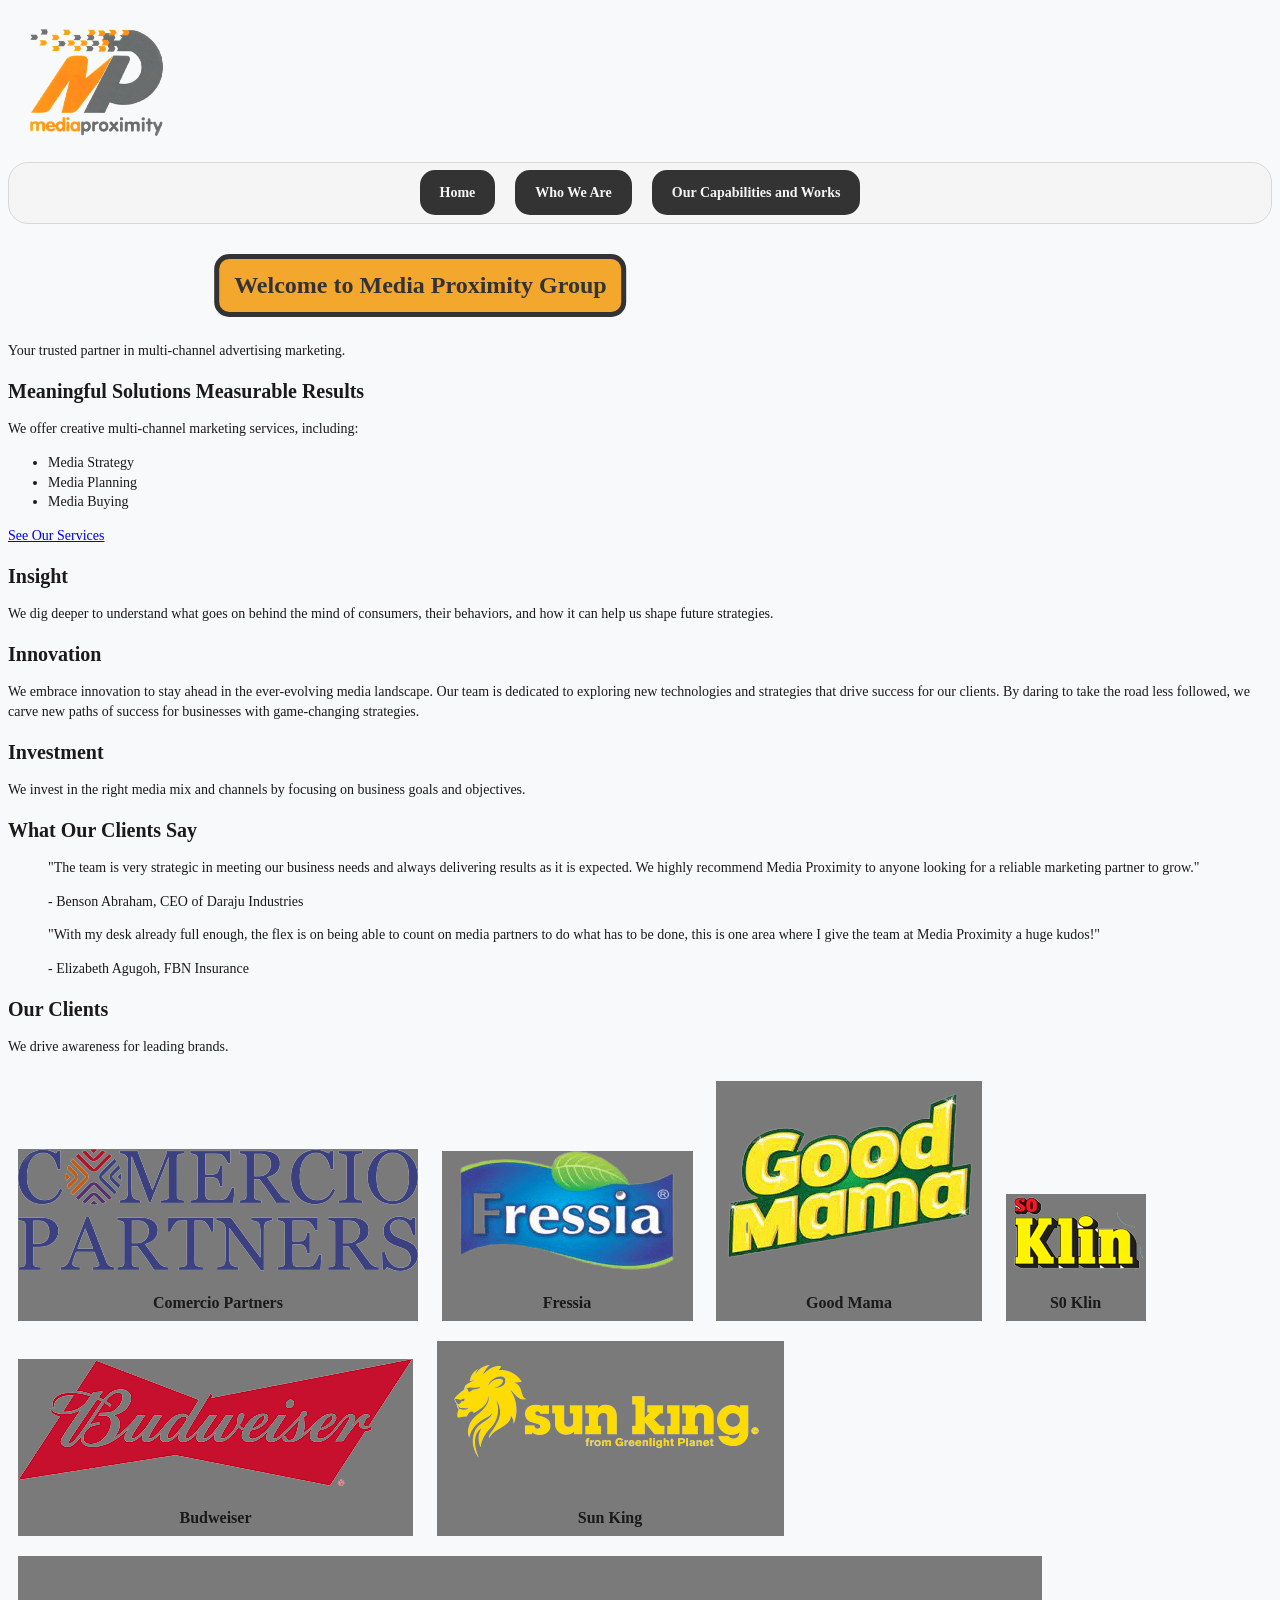
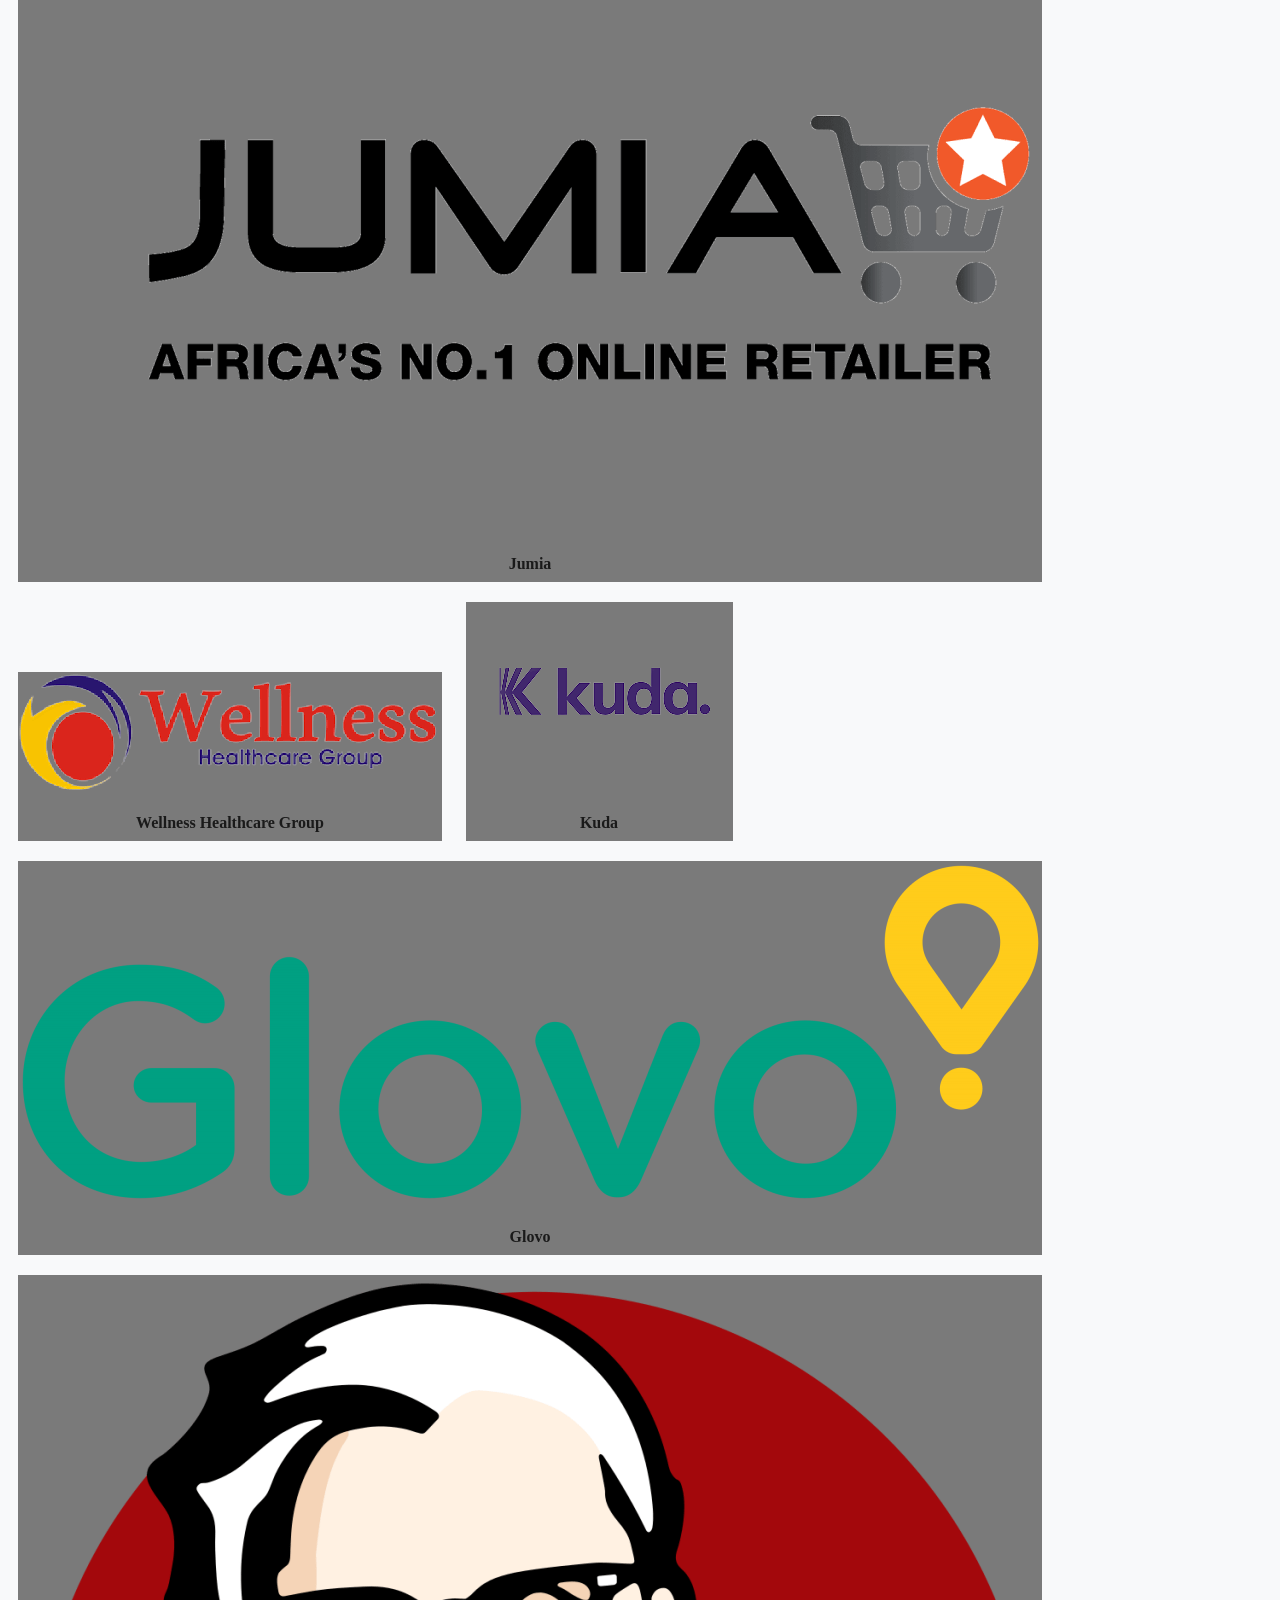
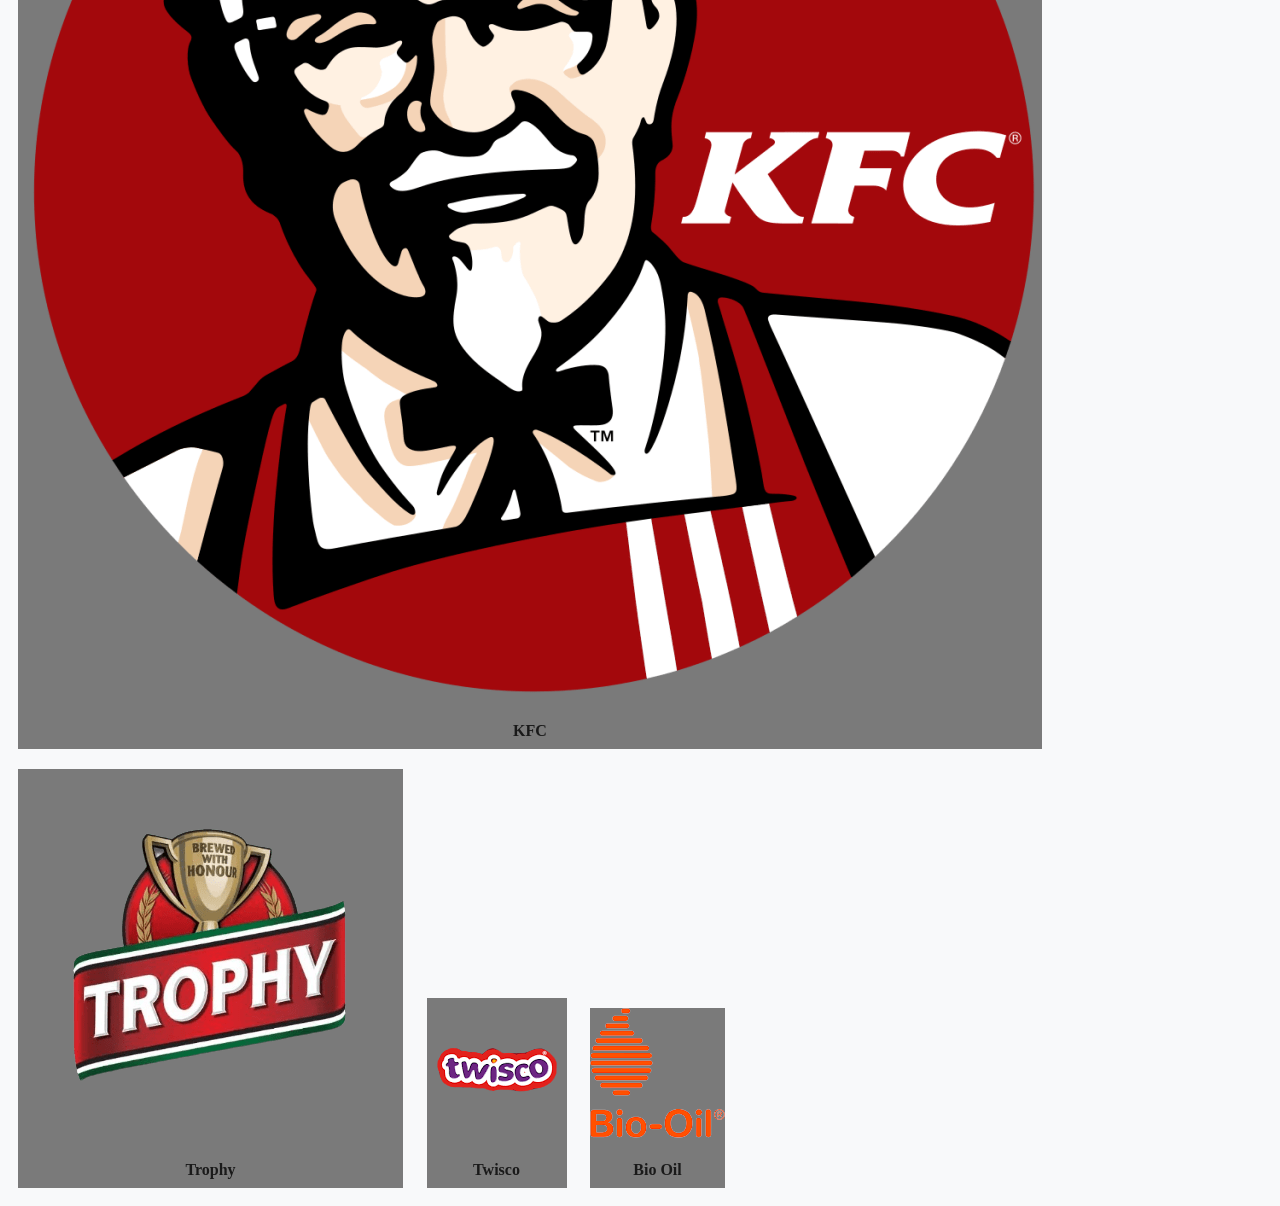
==== index.html @ 7324bc6a "june 8th 2026" ====
<!doctype html>
<html lang="en">
  <head>
    <meta charset="UTF-8" />
    <meta name="viewport" content="width=device-width, initial-scale=1.0" />
    <title>
      Media Proximity Group - Multi Channel Marketing Agency of Choice
    </title>
    <link
      rel="icon"
      type="image/x-icon"
      href="images/Media-Proximity-Logo.png" />
    <link rel="stylesheet" href="stylesheets/style.css" />
  </head>
  <body>
    <header>
      <div id="MP-logo-container">
        <a href="index.html">
          <img
            src="images/Media-Proximity-Logo.png"
            alt="Media Proximity Group Logo"
            width="80px"
            height="70px" />
        </a>
      </div>
      <nav>
        <ul id="nav-links">
          <li class="nav-item">
            <a href="index.html">Home</a>
          </li>
          <li class="nav-item">
            <a href="who-we-are.html">Who We Are</a>
          </li>
          <li class="nav-item">
            <a href="capabilities.html">Our Capabilities and Works</a>
          </li>
        </ul>
      </nav>
      <h1>Welcome to Media Proximity Group</h1>
      <p>Your trusted partner in multi-channel advertising marketing.</p>
    </header>
    <main>
      <section>
        <h2>Meaningful Solutions Measurable Results</h2>
        <p>We offer creative multi-channel marketing services, including:</p>
        <ul>
          <li>Media Strategy</li>
          <li>Media Planning</li>
          <li>Media Buying</li>
        </ul>
        <a href="capabilities.html">See Our Services</a>
      </section>
      <section>
        <h2>Insight</h2>
        <p>
          We dig deeper to understand what goes on behind the mind of consumers,
          their behaviors, and how it can help us shape future strategies.
        </p>
        <h2>Innovation</h2>
        <p>
          We embrace innovation to stay ahead in the ever-evolving media
          landscape. Our team is dedicated to exploring new technologies and
          strategies that drive success for our clients. By daring to take the
          road less followed, we carve new paths of success for businesses with
          game-changing strategies.
        </p>
        <h2>Investment</h2>
        <p>
          We invest in the right media mix and channels by focusing on business
          goals and objectives.
        </p>
      </section>
      <section>
        <div>
          <h2>What Our Clients Say</h2>
          <blockquote>
            <p>
              "The team is very strategic in meeting our business needs and
              always delivering results as it is expected. We highly recommend
              Media Proximity to anyone looking for a reliable marketing partner
              to grow."
            </p>
            <footer>- Benson Abraham, CEO of Daraju Industries</footer>
          </blockquote>
          <blockquote>
            <p>
              "With my desk already full enough, the flex is on being able to
              count on media partners to do what has to be done, this is one
              area where I give the team at Media Proximity a huge kudos!"
            </p>
            <footer>- Elizabeth Agugoh, FBN Insurance</footer>
          </blockquote>
        </div>
      </section>
      <section>
        <h2>Our Clients</h2>
        <p>We drive awareness for leading brands.</p>
        <div class="client-logo">
          <img
            src="images/cp-logo-removebg-preview.png"
            alt="Comercio Partners Logo" />
          <h3>Comercio Partners</h3>
        </div>
        <div class="client-logo">
          <img src="images/fressia-removebg-preview.png" alt="Fressia Logo" />
          <h3>Fressia</h3>
        </div>
        <div class="client-logo">
          <img src="images/good-mama.png" alt="Good Mama Logo" />
          <h3>Good Mama</h3>
        </div>
        <div class="client-logo">
          <img src="images/30klin.png" alt="30 Klin Logo" />
          <h3>S0 Klin</h3>
        </div>
        <div class="client-logo">
          <img src="images/budweiser.png" alt="Budweiser Logo" />
          <h3>Budweiser</h3>
        </div>
        <div class="client-logo">
          <img src="images/sun-king.png" alt="Sun King Logo" />
          <h3>Sun King</h3>
        </div>
        <div class="client-logo">
          <img src="images/jumia.png" alt="Jumia Logo" />
          <h3>Jumia</h3>
        </div>
        <div class="client-logo">
          <img
            src="images/wellness-healthcare-group.png"
            alt="Wellness Healthcare Group Logo" />
          <h3>Wellness Healthcare Group</h3>
        </div>
        <div class="client-logo">
          <img src="images/kuda.png" alt="Kuda Logo" />
          <h3>Kuda</h3>
        </div>
        <div class="client-logo">
          <img src="images/glovo.png" alt="Glovo Logo" />
          <h3>Glovo</h3>
        </div>
        <div class="client-logo">
          <img src="images/KFClogo.png" alt="KFC Logo" />
          <h3>KFC</h3>
        </div>
        <div class="client-logo">
          <img src="images/Trophy-removebg-preview.png" alt="Trophy Logo" />
          <h3>Trophy</h3>
        </div>
        <div class="client-logo">
          <img src="images/Twisco-removebg-preview.png" alt="Twisco Logo" />
          <h3>Twisco</h3>
        </div>
        <div class="client-logo">
          <img src="images/bio_oil-removebg-preview.png" alt="Bio Oil Logo" />
          <h3>Bio Oil</h3>
        </div>
      </section>
    </main>
  </body>
</html>
---- stylesheets/style.css ----
* {
  line-height: 140%;
}

html {
  font-size: 62.5%;
  /* 
    Sets the base font size of the entire webpage.
    62.5% of the default 16px = 10px, which makes rem units easier to calculate.
     Example: 1.6rem = 16px, 2rem = 20px. */
}
#MP-logo-container {
  padding: 10px;
  position: relative;
  width: 150px;
  height: 120px;
  overflow: hidden; /*prevents zoomed images from overflowing the container */
  border-radius: 50px; /* makes the container circular */
}
body {
  font-size: 1.4rem;
  background-color: #f8f9fa;
  color: #1a1a1a;
}

#MP-logo-container img {
  z-index: 999;
  width: 100%;
  height: 100%;
  transition: transform 0.8s ease-in-out;
}

#MP-logo-container img:hover {
  transform: scale(1.1); /* zooms image to 110% */
}
#nav-links {
  transition: color 0.3s ease;
  padding: 20px 20px;

  list-style: none;
  background-color: #f5f5f5;
  display: flex;
  flex-direction: row;
  font-weight: bold;
  border: 1px solid #d9d9d9;
  border-radius: 10px;
  font-family: "Georgia", "Times New Roman", Times, serif;
  border-radius: 20px;
  -webkit-border-radius: 20px;
  -moz-border-radius: 20px;
  flex-direction: row;
  justify-content: center;
  gap: 20px;
  flex-wrap: wrap;
}

.nav-item {
  justify-content: space-between;
  gap: 20px;
}
nav a {
  color: #f5f5f5;
  background-color: #333333;
  transition: background-color 0.3s ease;
  padding: 15px 20px;
  /* Space inside the nav container. */
  width: 95%;
  text-decoration: none;
  border-radius: 15px;
  -webkit-border-radius: 15px;
  -moz-border-radius: 15px;
  align-items: space-between;
}
nav a:hover {
  background-color: #f5a623;
  color: #333333;
  border: 1px solid #333333;
  transition: ease-in-out 0.3s;
  -webkit-transition: background-color 0.3s ease;
  /* For older browsers (Chrome, Safari) */
  -moz-transition: background-color 0.3s ease;
  /* For older versions of Firefox */
  -o-transition: background-color 0.3s ease;
  /* For older versions of Opera */
}

div.client-logo {
  display: inline-block;
  text-align: center;
  margin: 10px;
  background-color: #7a7a7a;
}

div.client-logo img {
  max-width: 100%;
  height: auto;
}
h1 {
  display: flex;
  justify-content: center;
  font-size: 2.4rem;
  margin-bottom: 10px;
  font-weight: bold;
  background-color: #f3a72d;
  color: #333333;
  text-align: center;
  border: 5px solid #333333;
  padding: 10px 15px;
  border-radius: 15px;
  font-family: "Georgia", "Times New Roman", Times, serif;
  display: inline-block;
  transform: translateX(-50%); /* Pulls it back to perfectly center it. */
  -webkit-transform: translateX(
    50%
  ); /* Pulls it back to perfectly center it (for older browsers). */
  -moz-transform: translateX(
    -50%
  ); /* Pulls it back to perfectly center it (for older browsers). */
  -ms-transform: translateX(
    -50%
  ); /* Pulls it back to perfectly center it (for older browsers). */
  -o-transform: translateX(
    -50%
  ); /* Pulls it back to perfectly center it (for older browsers). */
}
h2 {
  font-size: 2rem;
  margin-bottom: 8px;
  font-weight: bold;
}
h3 {
  font-size: 1.6rem;
  margin-bottom: 6px;
  font-weight: bold;
}
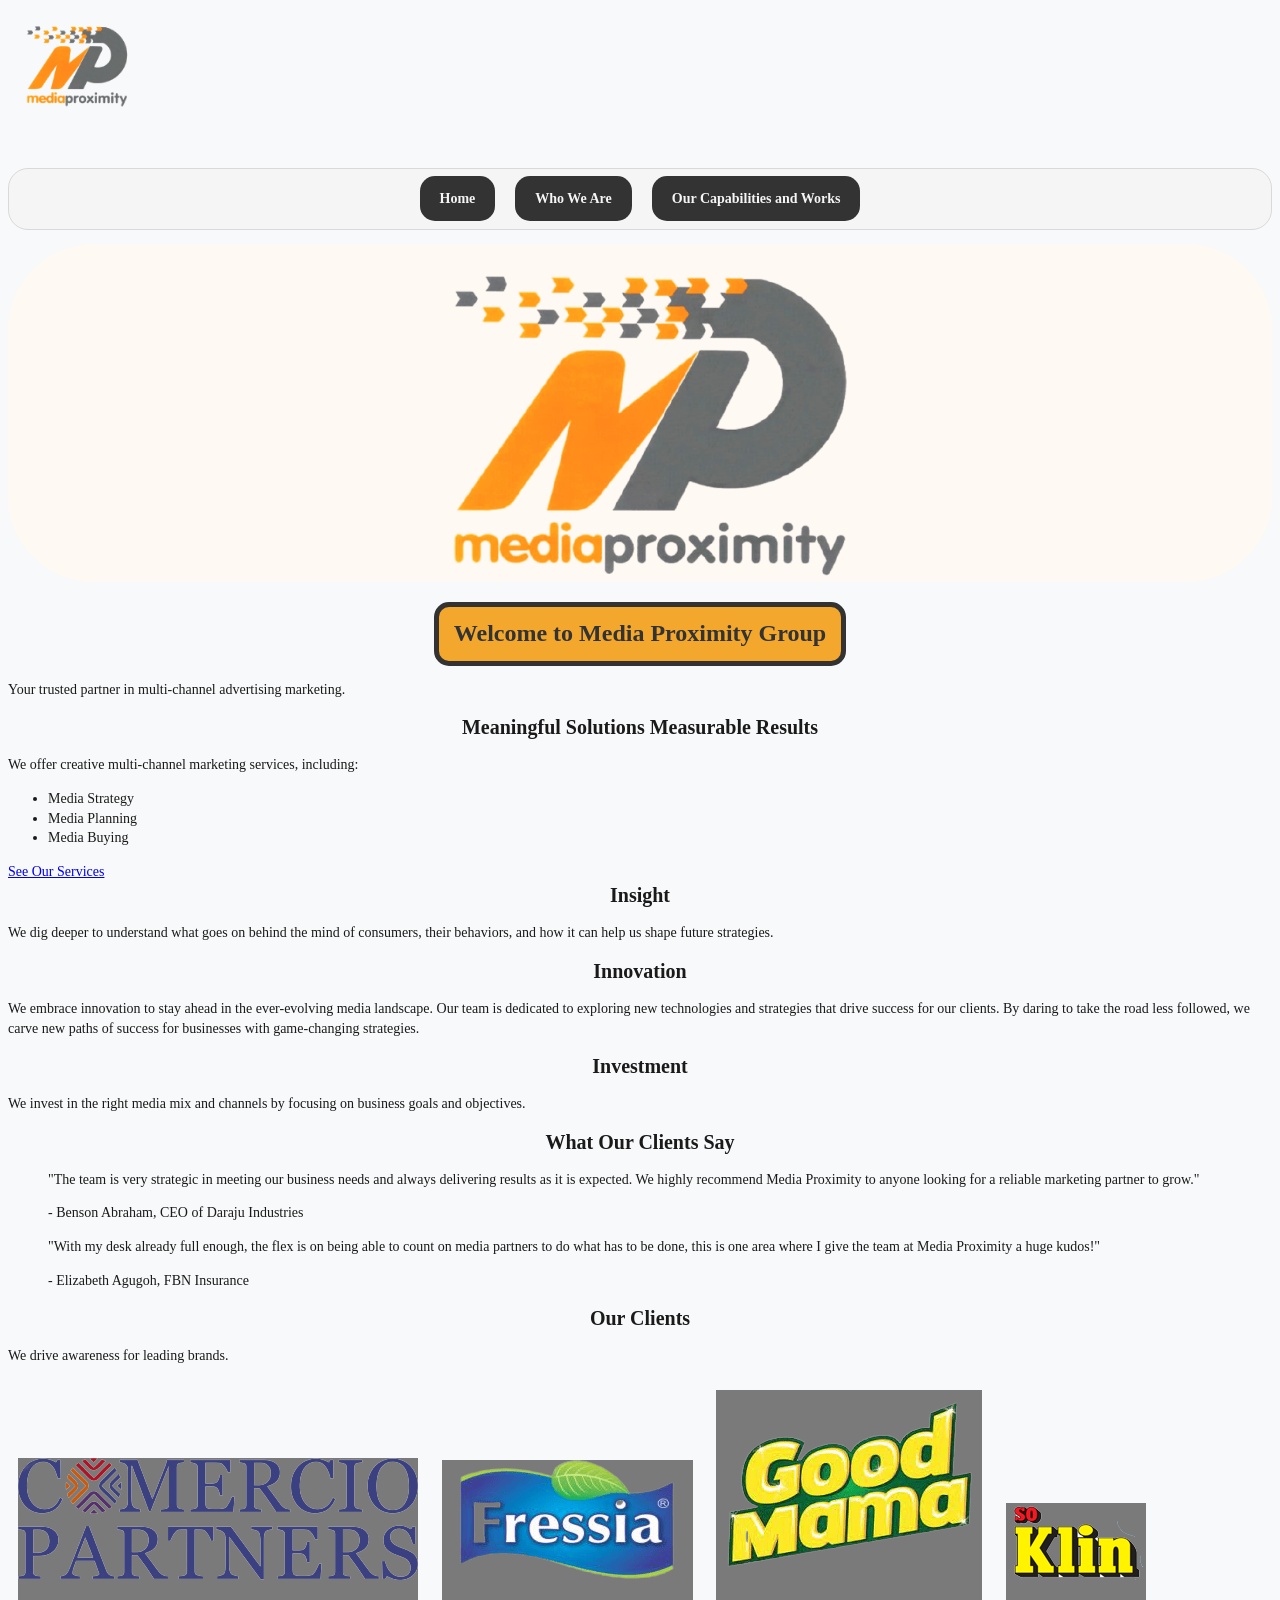
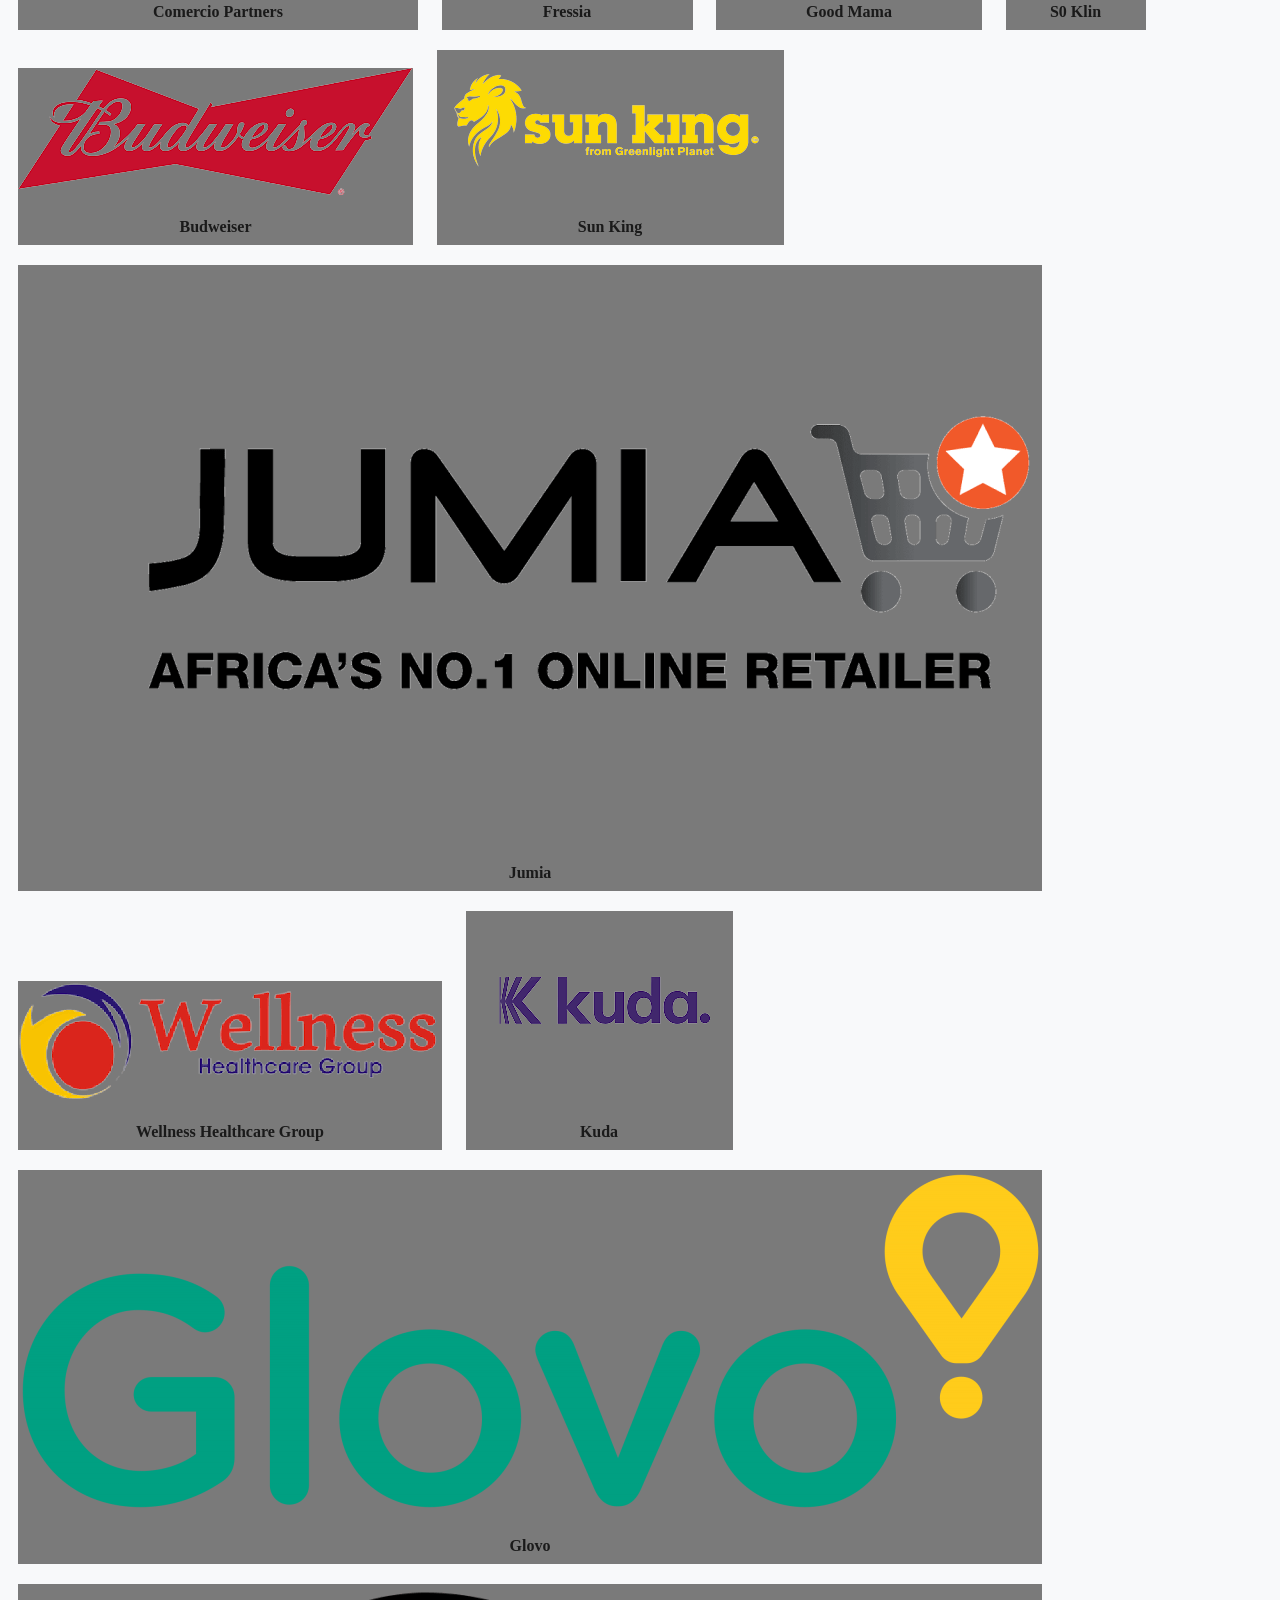
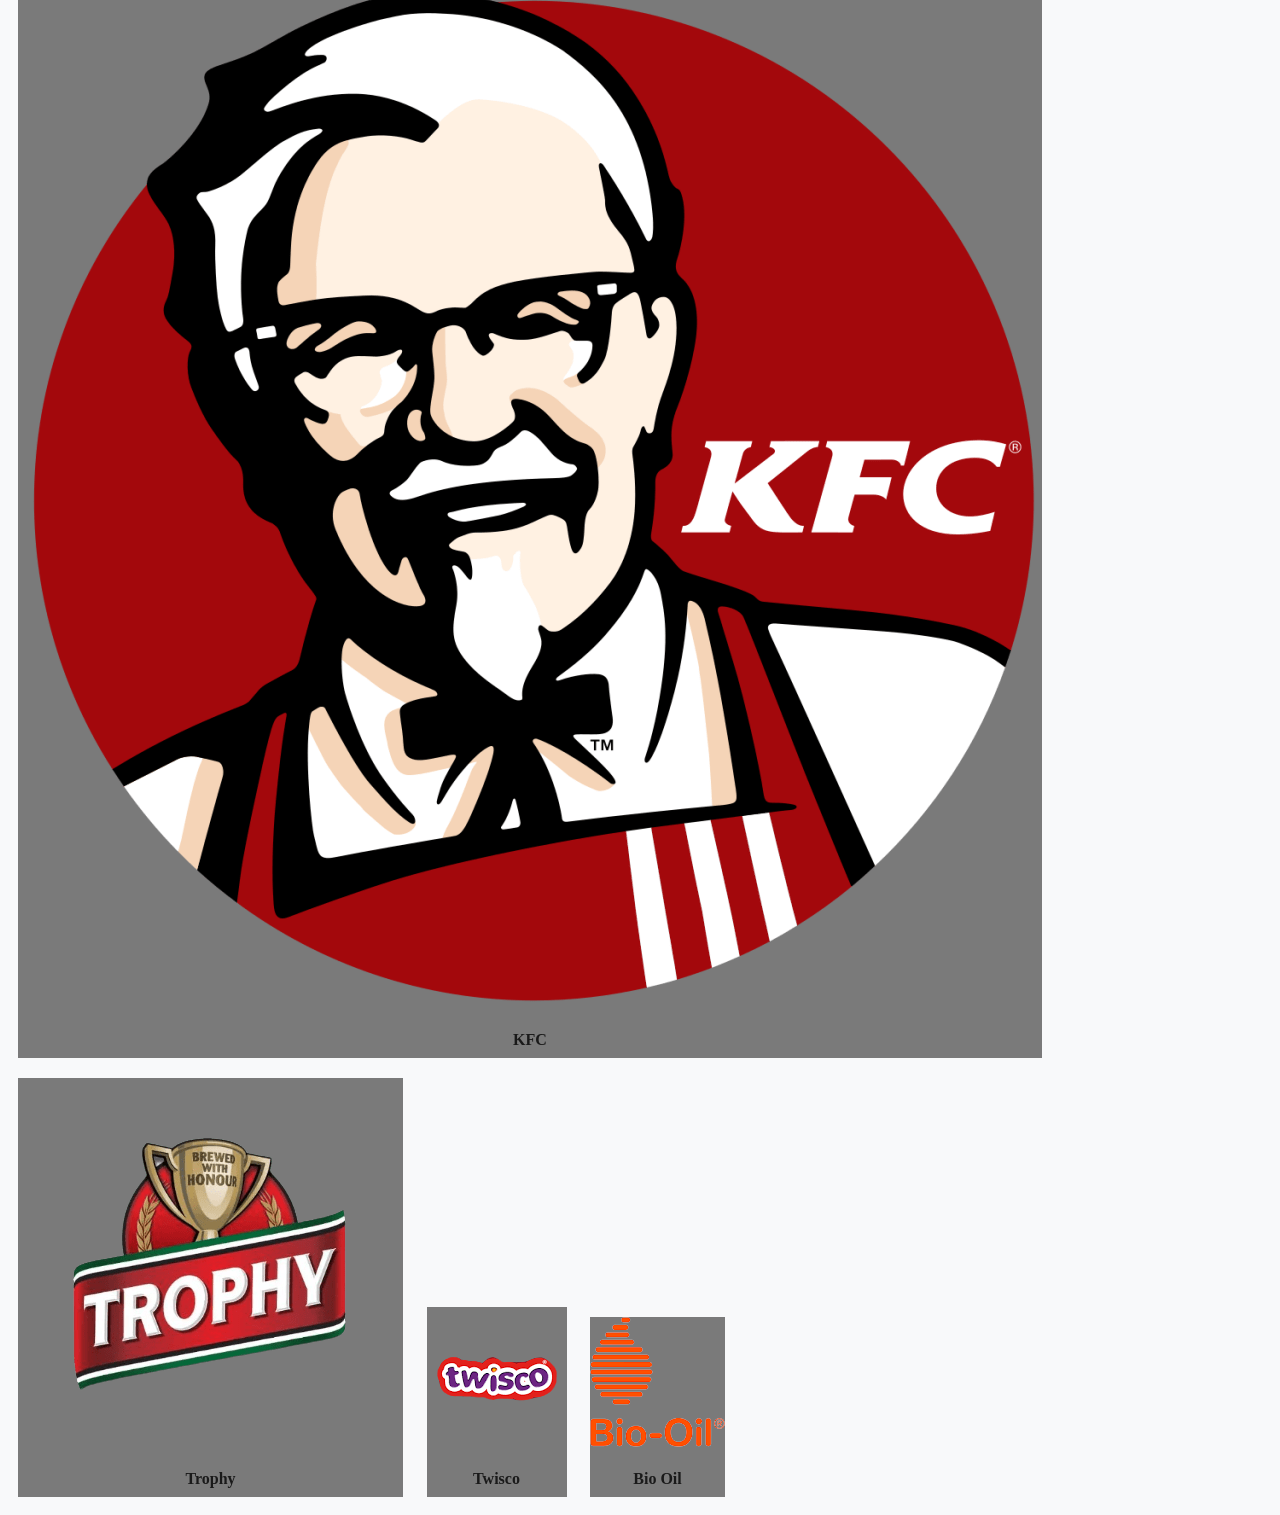
==== commit dc575d05: "june 9th 2026" ====
--- a/index.html
+++ b/index.html
@@ -19,10 +19,11 @@
           <img
             src="images/Media-Proximity-Logo.png"
             alt="Media Proximity Group Logo"
-            width="80px"
-            height="70px" />
+            width="60%"
+            height="60%" />
         </a>
       </div>
+
       <nav>
         <ul id="nav-links">
           <li class="nav-item">
@@ -35,6 +36,13 @@
             <a href="capabilities.html">Our Capabilities and Works</a>
           </li>
         </ul>
+        <div id="mp-image">
+          <img
+            src="images/Media-Proximity-Logo.png"
+            alt="Media Proximity Group Logo"
+            width="35%"
+            height="35%" />
+        </div>
       </nav>
       <h1>Welcome to Media Proximity Group</h1>
       <p>Your trusted partner in multi-channel advertising marketing.</p>
--- a/stylesheets/style.css
+++ b/stylesheets/style.css
@@ -25,8 +25,8 @@
 
 #MP-logo-container img {
   z-index: 999;
-  width: 100%;
-  height: 100%;
+  width: 75%;
+  height: 75%;
   transition: transform 0.8s ease-in-out;
 }
 
@@ -52,6 +52,7 @@
   justify-content: center;
   gap: 20px;
   flex-wrap: wrap;
+  margin-top: 20px;
 }
 
 .nav-item {
@@ -96,40 +97,50 @@
   height: auto;
 }
 h1 {
-  display: flex;
-  justify-content: center;
+  display: block;
+  width: -webkit-fit-content; /* fallback for older WebKit */
+  width: fit-content; /* modern browsers */
+  margin: 0 auto; /* centers the block horizontally */
+  text-align: center; /* centers text inside the element */
   font-size: 2.4rem;
   margin-bottom: 10px;
   font-weight: bold;
   background-color: #f3a72d;
   color: #333333;
-  text-align: center;
   border: 5px solid #333333;
   padding: 10px 15px;
   border-radius: 15px;
   font-family: "Georgia", "Times New Roman", Times, serif;
-  display: inline-block;
-  transform: translateX(-50%); /* Pulls it back to perfectly center it. */
-  -webkit-transform: translateX(
-    50%
-  ); /* Pulls it back to perfectly center it (for older browsers). */
-  -moz-transform: translateX(
-    -50%
-  ); /* Pulls it back to perfectly center it (for older browsers). */
-  -ms-transform: translateX(
-    -50%
-  ); /* Pulls it back to perfectly center it (for older browsers). */
-  -o-transform: translateX(
-    -50%
-  ); /* Pulls it back to perfectly center it (for older browsers). */
+  position: relative;
+  /* Enables positioning adjustments. */
 }
 h2 {
   font-size: 2rem;
   margin-bottom: 8px;
   font-weight: bold;
+  display: block;
+  width: -webkit-fit-content; /* fallback for older WebKit */
+  width: fit-content; /* modern browsers */
+  margin: 0 auto; /* centers the block horizontally */
+  text-align: center; /* centers text inside the element */
 }
+
 h3 {
   font-size: 1.6rem;
   margin-bottom: 6px;
   font-weight: bold;
 }
+
+#mp-image {
+  display: flex;
+  justify-content: center;
+  align-items: center;
+  margin-bottom: 20px;
+  border: 1px solid #fff9f3;
+  background-color: #fff9f3;
+  border-radius: 85px;
+}
+#mp-image img {
+  max-width: 100%;
+  height: auto;
+}
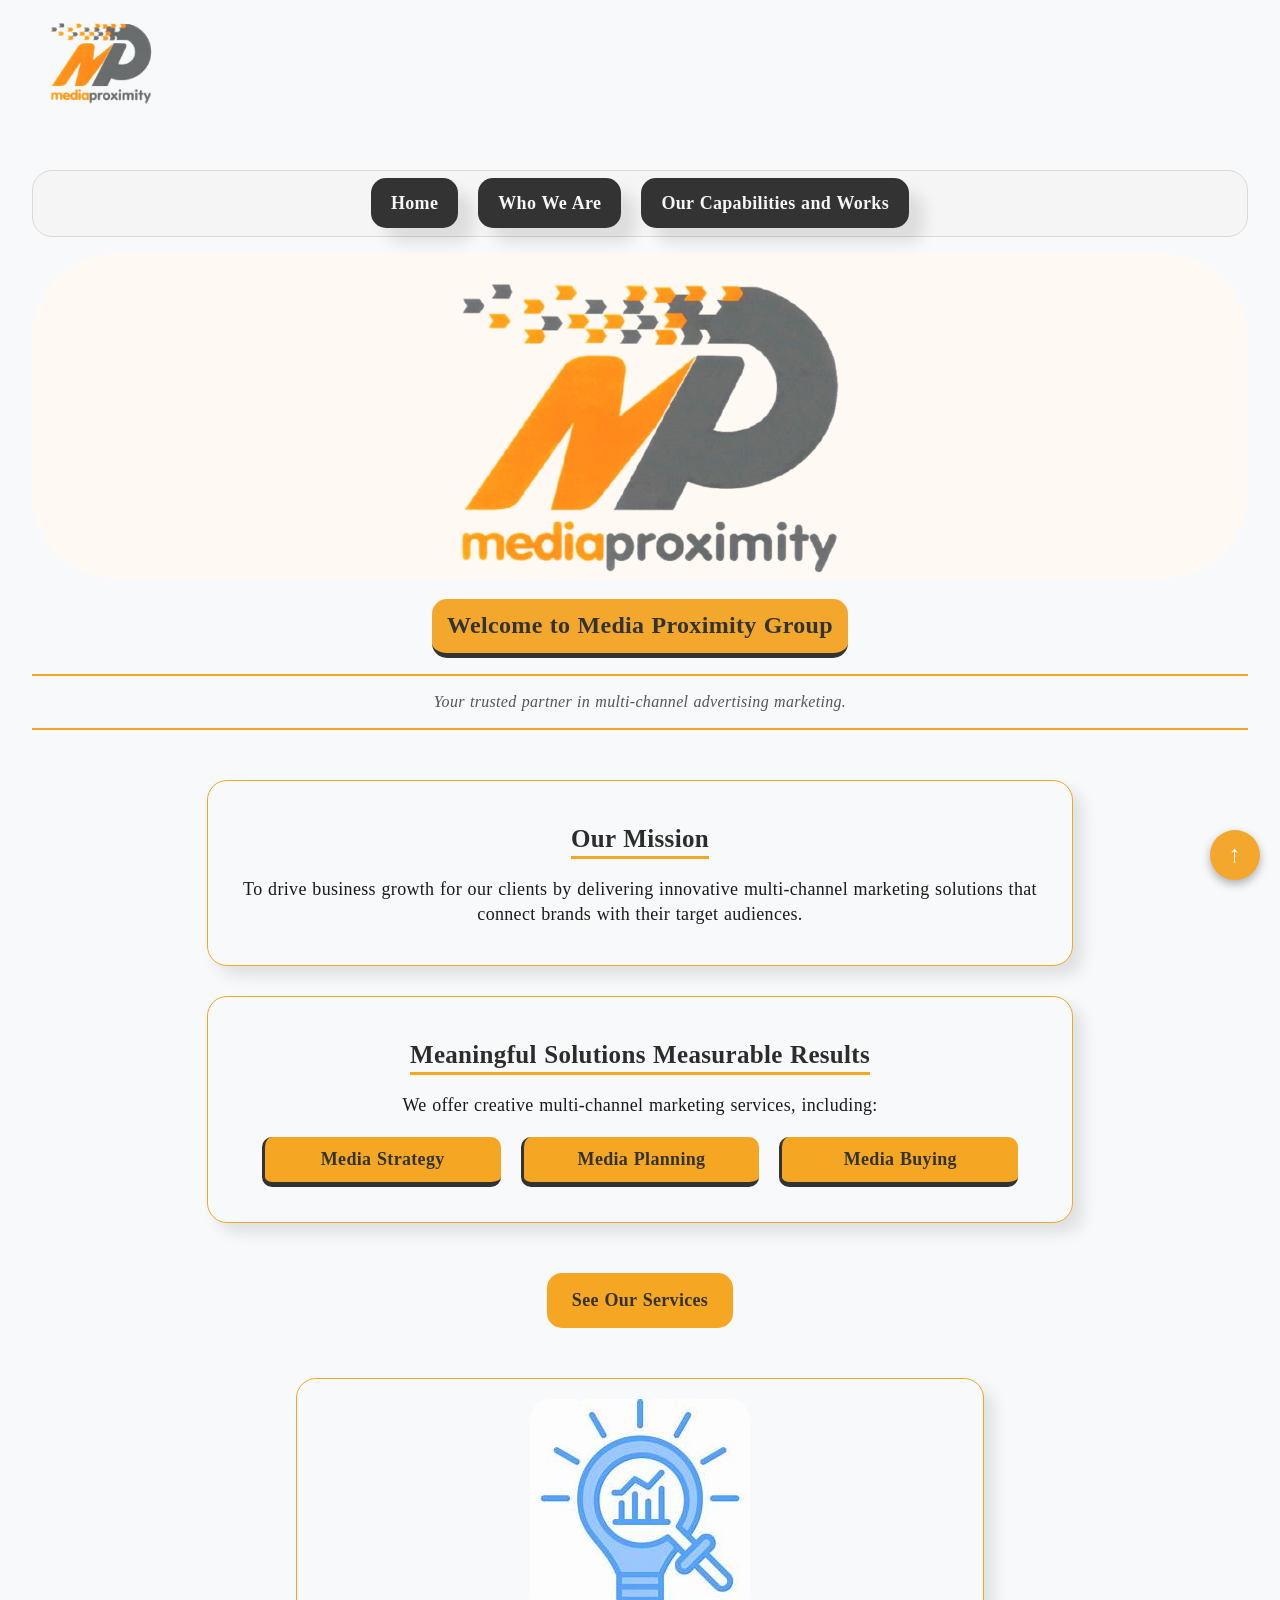
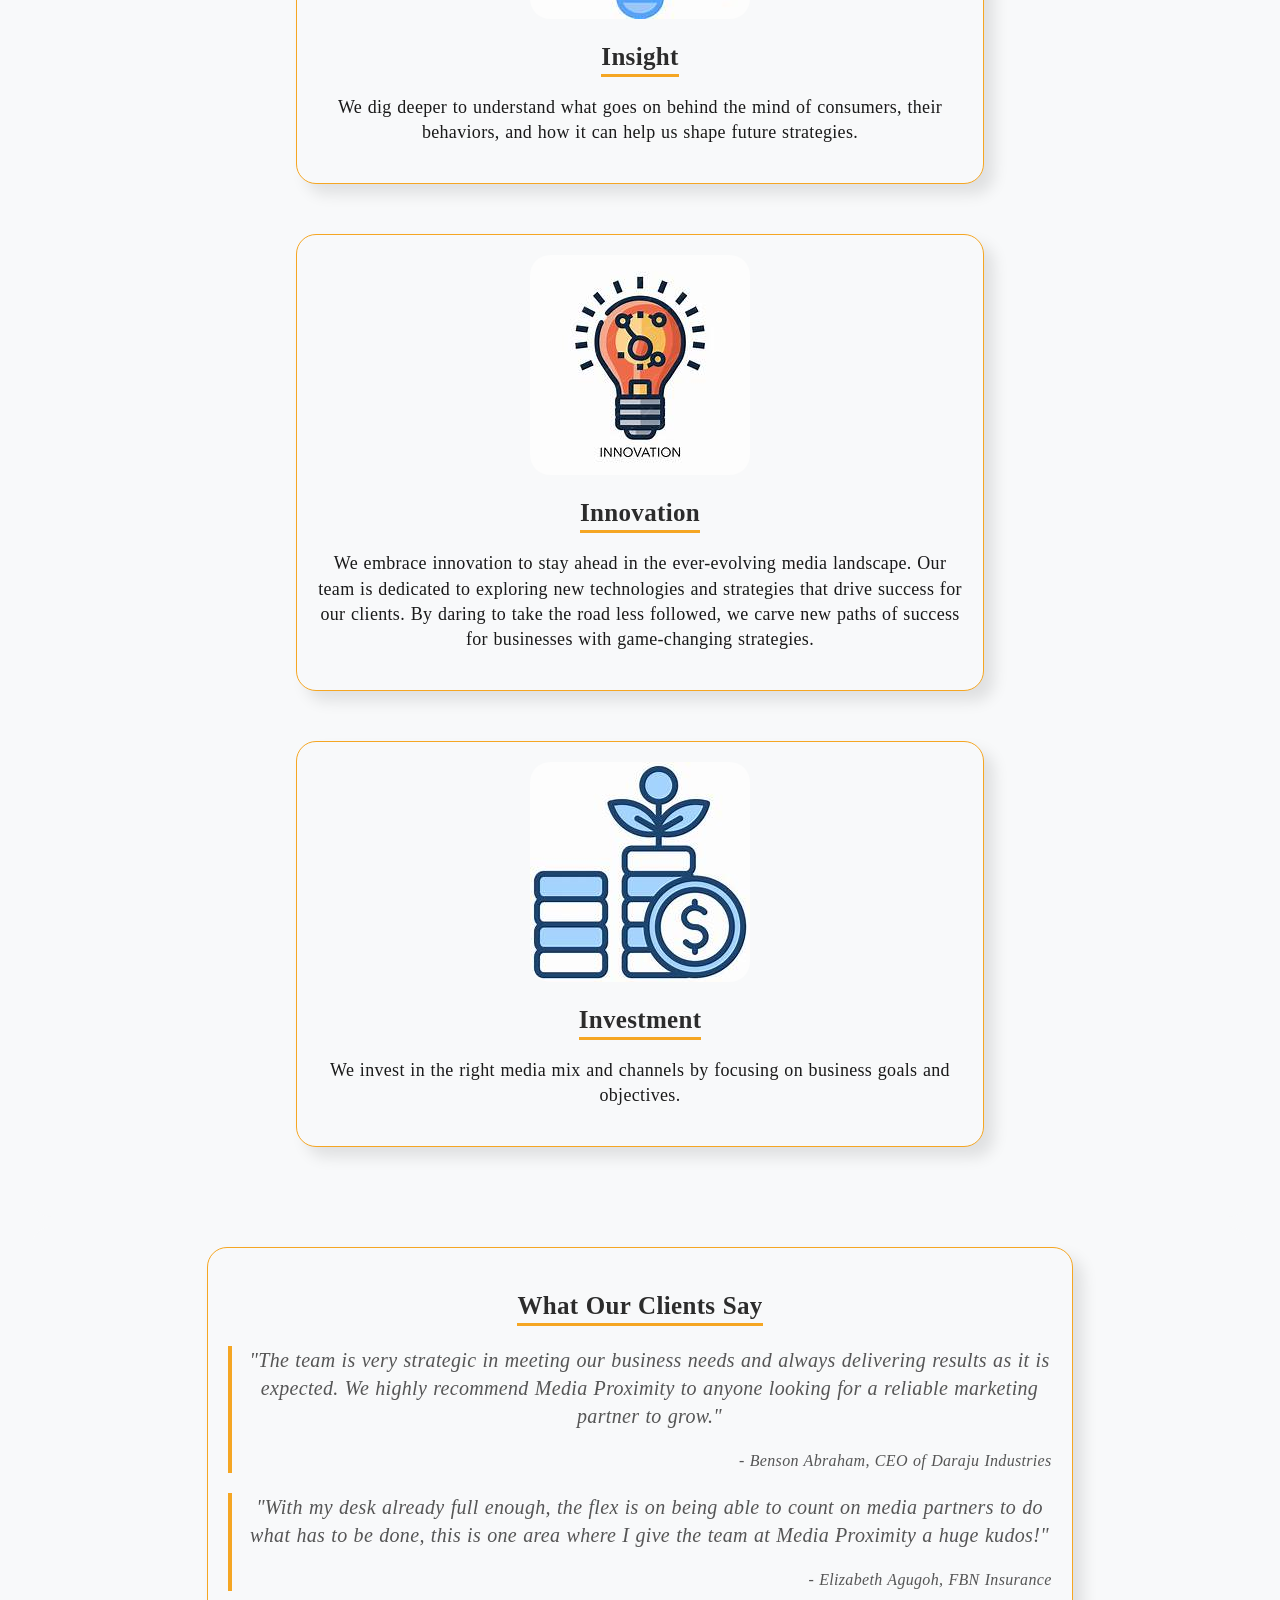
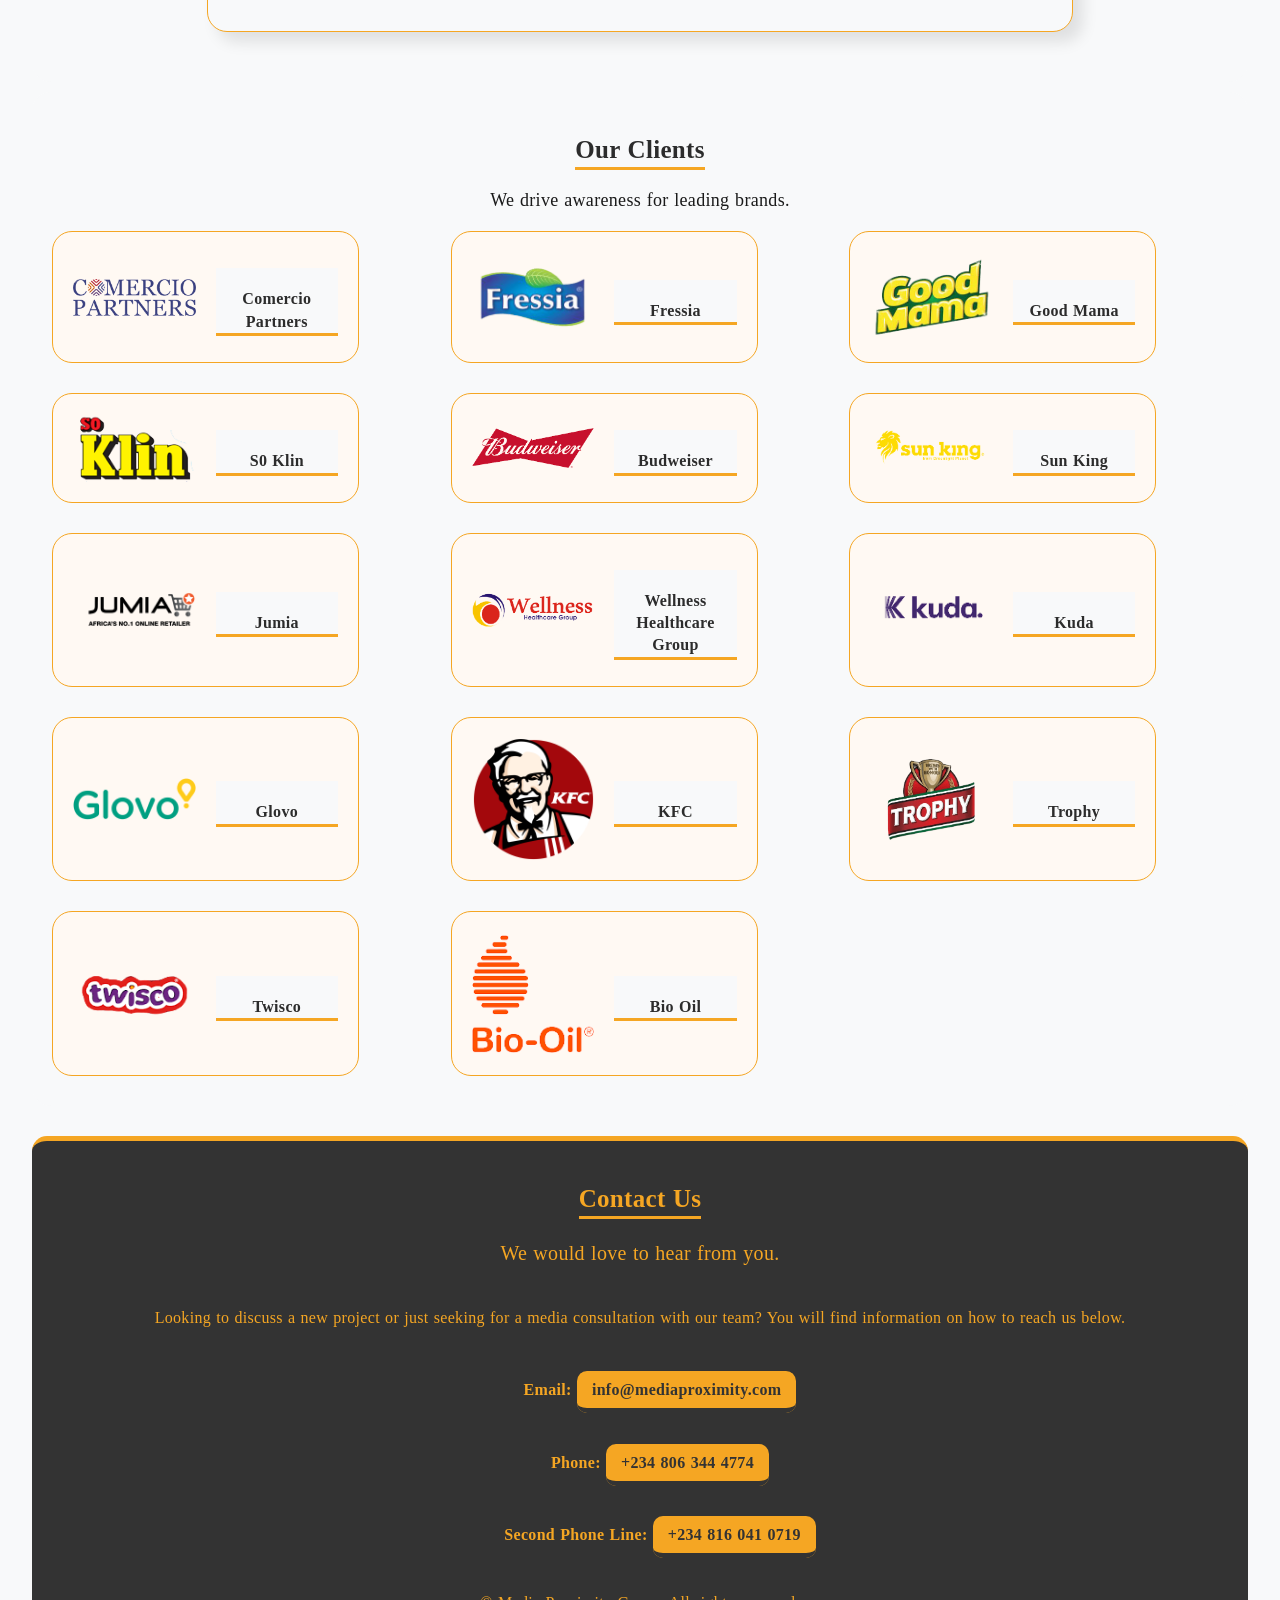
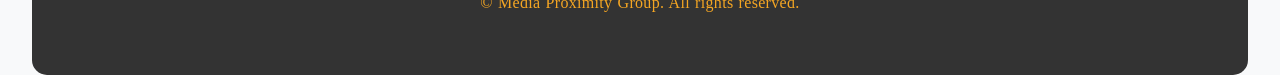
==== commit af52d5cd: "final project june 9th 2026 Co-authored-by: Copilot <copilot@github.com>" ====
--- a/index.html
+++ b/index.html
@@ -11,10 +11,24 @@
       type="image/x-icon"
       href="images/Media-Proximity-Logo.png" />
     <link rel="stylesheet" href="stylesheets/style.css" />
+    <style>
+      #mp-first-paragraph {
+        font-size: 1.6rem;
+        color: #555555;
+        display: flex;
+        justify-content: center;
+        font-style: italic;
+        margin-bottom: 30px;
+        border-top: 2px solid #f5a623;
+        padding-top: 15px;
+        border-bottom: 2px solid #f5a623;
+        padding-bottom: 15px;
+      }
+    </style>
   </head>
   <body>
     <header>
-      <div id="MP-logo-container">
+      <div id="mp-logo-container">
         <a href="index.html">
           <img
             src="images/Media-Proximity-Logo.png"
@@ -45,41 +59,63 @@
         </div>
       </nav>
       <h1>Welcome to Media Proximity Group</h1>
-      <p>Your trusted partner in multi-channel advertising marketing.</p>
+      <p id="mp-first-paragraph">
+        Your trusted partner in multi-channel advertising marketing.
+      </p>
     </header>
     <main>
       <section>
-        <h2>Meaningful Solutions Measurable Results</h2>
-        <p>We offer creative multi-channel marketing services, including:</p>
-        <ul>
-          <li>Media Strategy</li>
-          <li>Media Planning</li>
-          <li>Media Buying</li>
-        </ul>
-        <a href="capabilities.html">See Our Services</a>
-      </section>
-      <section>
-        <h2>Insight</h2>
-        <p>
-          We dig deeper to understand what goes on behind the mind of consumers,
-          their behaviors, and how it can help us shape future strategies.
-        </p>
-        <h2>Innovation</h2>
-        <p>
-          We embrace innovation to stay ahead in the ever-evolving media
-          landscape. Our team is dedicated to exploring new technologies and
-          strategies that drive success for our clients. By daring to take the
-          road less followed, we carve new paths of success for businesses with
-          game-changing strategies.
-        </p>
-        <h2>Investment</h2>
-        <p>
-          We invest in the right media mix and channels by focusing on business
-          goals and objectives.
-        </p>
-      </section>
-      <section>
-        <div>
+        <div class="info">
+          <h2>Our Mission</h2>
+          <p>
+            To drive business growth for our clients by delivering innovative
+            multi-channel marketing solutions that connect brands with their
+            target audiences.
+          </p>
+        </div>
+        <div class="info">
+          <h2>Meaningful Solutions Measurable Results</h2>
+          <p>We offer creative multi-channel marketing services, including:</p>
+          <ul id="div-2-list">
+            <li>Media Strategy</li>
+            <li>Media Planning</li>
+            <li>Media Buying</li>
+          </ul>
+        </div>
+        <a href="capabilities.html " id="services-link">See Our Services</a>
+      </section>
+      <section>
+        <div class="what-we-do">
+          <img src="images/insight.jpg" alt="Insight Image" />
+          <h2>Insight</h2>
+          <p>
+            We dig deeper to understand what goes on behind the mind of
+            consumers, their behaviors, and how it can help us shape future
+            strategies.
+          </p>
+        </div>
+        <div class="what-we-do">
+          <img src="images/innovation.jpg" alt="Innovation Image" />
+          <h2>Innovation</h2>
+          <p>
+            We embrace innovation to stay ahead in the ever-evolving media
+            landscape. Our team is dedicated to exploring new technologies and
+            strategies that drive success for our clients. By daring to take the
+            road less followed, we carve new paths of success for businesses
+            with game-changing strategies.
+          </p>
+        </div>
+        <div class="what-we-do">
+          <img src="images/investment.jpg" alt="Investment Image" />
+          <h2>Investment</h2>
+          <p>
+            We invest in the right media mix and channels by focusing on
+            business goals and objectives.
+          </p>
+        </div>
+      </section>
+      <section>
+        <div class="info">
           <h2>What Our Clients Say</h2>
           <blockquote>
             <p>
@@ -100,70 +136,98 @@
           </blockquote>
         </div>
       </section>
+
       <section>
         <h2>Our Clients</h2>
-        <p>We drive awareness for leading brands.</p>
-        <div class="client-logo">
-          <img
-            src="images/cp-logo-removebg-preview.png"
-            alt="Comercio Partners Logo" />
-          <h3>Comercio Partners</h3>
-        </div>
-        <div class="client-logo">
-          <img src="images/fressia-removebg-preview.png" alt="Fressia Logo" />
-          <h3>Fressia</h3>
-        </div>
-        <div class="client-logo">
-          <img src="images/good-mama.png" alt="Good Mama Logo" />
-          <h3>Good Mama</h3>
-        </div>
-        <div class="client-logo">
-          <img src="images/30klin.png" alt="30 Klin Logo" />
-          <h3>S0 Klin</h3>
-        </div>
-        <div class="client-logo">
-          <img src="images/budweiser.png" alt="Budweiser Logo" />
-          <h3>Budweiser</h3>
-        </div>
-        <div class="client-logo">
-          <img src="images/sun-king.png" alt="Sun King Logo" />
-          <h3>Sun King</h3>
-        </div>
-        <div class="client-logo">
-          <img src="images/jumia.png" alt="Jumia Logo" />
-          <h3>Jumia</h3>
-        </div>
-        <div class="client-logo">
-          <img
-            src="images/wellness-healthcare-group.png"
-            alt="Wellness Healthcare Group Logo" />
-          <h3>Wellness Healthcare Group</h3>
-        </div>
-        <div class="client-logo">
-          <img src="images/kuda.png" alt="Kuda Logo" />
-          <h3>Kuda</h3>
-        </div>
-        <div class="client-logo">
-          <img src="images/glovo.png" alt="Glovo Logo" />
-          <h3>Glovo</h3>
-        </div>
-        <div class="client-logo">
-          <img src="images/KFClogo.png" alt="KFC Logo" />
-          <h3>KFC</h3>
-        </div>
-        <div class="client-logo">
-          <img src="images/Trophy-removebg-preview.png" alt="Trophy Logo" />
-          <h3>Trophy</h3>
-        </div>
-        <div class="client-logo">
-          <img src="images/Twisco-removebg-preview.png" alt="Twisco Logo" />
-          <h3>Twisco</h3>
-        </div>
-        <div class="client-logo">
-          <img src="images/bio_oil-removebg-preview.png" alt="Bio Oil Logo" />
-          <h3>Bio Oil</h3>
+        <p style="text-align: center">We drive awareness for leading brands.</p>
+        <div id="clients-section">
+          <div class="client-logo">
+            <img
+              src="images/cp-logo-removebg-preview.png"
+              alt="Comercio Partners Logo" />
+            <h3>Comercio Partners</h3>
+          </div>
+          <div class="client-logo">
+            <img src="images/fressia-removebg-preview.png" alt="Fressia Logo" />
+            <h3>Fressia</h3>
+          </div>
+          <div class="client-logo">
+            <img src="images/good-mama.png" alt="Good Mama Logo" />
+            <h3>Good Mama</h3>
+          </div>
+          <div class="client-logo">
+            <img src="images/30klin.png" alt="30 Klin Logo" />
+            <h3>S0 Klin</h3>
+          </div>
+          <div class="client-logo">
+            <img src="images/budweiser.png" alt="Budweiser Logo" />
+            <h3>Budweiser</h3>
+          </div>
+          <div class="client-logo">
+            <img src="images/sun-king.png" alt="Sun King Logo" />
+            <h3>Sun King</h3>
+          </div>
+          <div class="client-logo">
+            <img src="images/jumia.png" alt="Jumia Logo" />
+            <h3>Jumia</h3>
+          </div>
+          <div class="client-logo">
+            <img
+              src="images/wellness-healthcare-group.png"
+              alt="Wellness Healthcare Group Logo" />
+            <h3>Wellness Healthcare Group</h3>
+          </div>
+          <div class="client-logo">
+            <img src="images/kuda.png" alt="Kuda Logo" />
+            <h3>Kuda</h3>
+          </div>
+          <div class="client-logo">
+            <img src="images/glovo.png" alt="Glovo Logo" />
+            <h3>Glovo</h3>
+          </div>
+          <div class="client-logo">
+            <img src="images/KFClogo.png" alt="KFC Logo" />
+            <h3>KFC</h3>
+          </div>
+          <div class="client-logo">
+            <img src="images/Trophy-removebg-preview.png" alt="Trophy Logo" />
+            <h3>Trophy</h3>
+          </div>
+          <div class="client-logo">
+            <img src="images/Twisco-removebg-preview.png" alt="Twisco Logo" />
+            <h3>Twisco</h3>
+          </div>
+          <div class="client-logo">
+            <img src="images/bio_oil-removebg-preview.png" alt="Bio Oil Logo" />
+            <h3>Bio Oil</h3>
+          </div>
         </div>
       </section>
     </main>
+    <a href="#top" id="back-to-top" aria-label="Back to top">&uarr; </a>
+    <footer id="bottom-footer">
+      <h2>Contact Us</h2>
+      <p style="font-size: 2rem">We would love to hear from you.</p>
+      <p>
+        Looking to discuss a new project or just seeking for a media
+        consultation with our team? You will find information on how to reach us
+        below.
+      </p>
+      <ul id="contact-info">
+        <li>
+          <strong>Email:</strong>
+          <a href="mailto:info@mediaproximity.com">info@mediaproximity.com</a>
+        </li>
+        <li>
+          <strong>Phone:</strong>
+          <a href="tel:+2348063444774">+234 806 344 4774</a>
+        </li>
+        <li>
+          <strong>Second Phone Line:</strong>
+          <a href="tel:+2348160410719">+234 816 041 0719</a>
+        </li>
+      </ul>
+      <p>&copy; Media Proximity Group. All rights reserved.</p>
+    </footer>
   </body>
 </html>
--- a/stylesheets/style.css
+++ b/stylesheets/style.css
@@ -7,10 +7,12 @@
   /* 
     Sets the base font size of the entire webpage.
     62.5% of the default 16px = 10px, which makes rem units easier to calculate.
-     Example: 1.6rem = 16px, 2rem = 20px. */
-}
-#MP-logo-container {
-  padding: 10px;
+    Example: 1.6rem = 16px, 2rem = 20px.
+  */
+  scroll-behavior: smooth;
+}
+#mp-logo-container {
+  padding: 15px 10px;
   position: relative;
   width: 150px;
   height: 120px;
@@ -18,19 +20,24 @@
   border-radius: 50px; /* makes the container circular */
 }
 body {
-  font-size: 1.4rem;
+  font-size: 1.6rem;
   background-color: #f8f9fa;
   color: #1a1a1a;
-}
-
-#MP-logo-container img {
+  width: 95%;
+  margin: 0 auto;
+  font-family: "Georgia", "Times New Roman", Times, serif;
+  letter-spacing: 0.02em;
+  word-spacing: 0.05em;
+}
+
+#mp-logo-container img {
   z-index: 999;
   width: 75%;
   height: 75%;
   transition: transform 0.8s ease-in-out;
 }
 
-#MP-logo-container img:hover {
+#mp-logo-container img:hover {
   transform: scale(1.1); /* zooms image to 110% */
 }
 #nav-links {
@@ -60,6 +67,7 @@
   gap: 20px;
 }
 nav a {
+  font-size: 1.8rem;
   color: #f5f5f5;
   background-color: #333333;
   transition: background-color 0.3s ease;
@@ -71,8 +79,11 @@
   -webkit-border-radius: 15px;
   -moz-border-radius: 15px;
   align-items: space-between;
-}
-nav a:hover {
+  box-shadow: 15px 15px 15px rgba(0, 0, 0, 0.1);
+}
+nav a:hover,
+nav a:focus,
+nav a:active {
   background-color: #f5a623;
   color: #333333;
   border: 1px solid #333333;
@@ -85,17 +96,6 @@
   /* For older versions of Opera */
 }
 
-div.client-logo {
-  display: inline-block;
-  text-align: center;
-  margin: 10px;
-  background-color: #7a7a7a;
-}
-
-div.client-logo img {
-  max-width: 100%;
-  height: auto;
-}
 h1 {
   display: block;
   width: -webkit-fit-content; /* fallback for older WebKit */
@@ -107,7 +107,7 @@
   font-weight: bold;
   background-color: #f3a72d;
   color: #333333;
-  border: 5px solid #333333;
+  border-bottom: 5px solid #333333;
   padding: 10px 15px;
   border-radius: 15px;
   font-family: "Georgia", "Times New Roman", Times, serif;
@@ -115,14 +115,19 @@
   /* Enables positioning adjustments. */
 }
 h2 {
-  font-size: 2rem;
+  font-size: 2.5rem;
   margin-bottom: 8px;
+
   font-weight: bold;
   display: block;
   width: -webkit-fit-content; /* fallback for older WebKit */
   width: fit-content; /* modern browsers */
   margin: 0 auto; /* centers the block horizontally */
   text-align: center; /* centers text inside the element */
+  color: #2c2c2c;
+  background-color: #f8f9fa;
+  border-bottom: 3px solid #f5a623;
+  padding-top: 20px;
 }
 
 h3 {
@@ -144,3 +149,231 @@
   max-width: 100%;
   height: auto;
 }
+section {
+  margin-bottom: 10px;
+  background-color: #f8f9fa;
+  display: flex;
+  flex-direction: column;
+  align-items: center;
+  padding: 20px;
+  font-size: 1.8rem;
+  border-radius: 20px;
+  margin-top: 5px;
+}
+#services-link {
+  display: inline-block;
+  margin-top: 20px;
+  padding: 15px 25px;
+  background-color: #f5a623;
+  color: #333333;
+  text-decoration: none;
+  border-radius: 15px;
+  font-weight: bold;
+  transition:
+    background-color 0.3s ease,
+    color 0.3s ease;
+}
+#services-link:hover,
+#services-link:focus,
+#services-link:active {
+  background-color: #333333;
+  color: #f5a623;
+  border: 1px solid #f5a623;
+  transition: ease-in-out 0.3s;
+}
+#back-to-top {
+  position: fixed;
+  bottom: 20px;
+  right: 20px;
+  z-index: 99;
+  /* Visual Appearance */
+  width: 50px;
+  height: 50px;
+  background-color: #f3a72d;
+  color: #ffffff;
+  text-decoration: none;
+  font-size: 24px;
+
+  /* Centering the arrow inside the button */
+  display: flex;
+  align-items: center;
+  justify-content: center;
+
+  /* Design Details */
+  border-radius: 50%;
+  box-shadow: 0 4px 10px rgba(0, 0, 0, 0.3);
+  transition:
+    background-color 0.3s ease,
+    transform 0.3s ease;
+}
+#back-to-top:hover {
+  background-color: #333333;
+  transform: scale(1.1);
+}
+.client-logo {
+  display: grid;
+  grid-template-columns: repeat(auto-fit, minmax(100px, 1fr));
+  gap: 20px;
+  background-color: #fff9f3;
+  border: 1px solid #f5a623;
+  padding: 20px;
+  border-radius: 20px;
+  margin-bottom: 10px;
+  width: 70%;
+
+  justify-content: center;
+  align-items: center;
+  transition: transform 0.8s ease-in-out;
+}
+.client-logo:hover {
+  transform: scale(1.1);
+}
+h3 {
+  text-align: center;
+  color: #2c2c2c;
+  background-color: #f8f9fa;
+  border-bottom: 3px solid #f5a623;
+  padding-top: 20px;
+}
+div.client-logo img {
+  max-width: 100%;
+  height: auto;
+  margin: 0 auto;
+  display: block;
+}
+#clients-section {
+  background-color: #f8f9fa;
+  display: grid;
+  grid-template-rows: repeat (4, 1fr);
+  grid-template-columns: repeat(3, 1fr);
+  gap: 20px;
+  justify-self: center;
+}
+p {
+  text-align: center;
+}
+div.info {
+  background-color: #f8f9fa;
+  border: 1px solid #f5a623;
+  border-radius: 20px;
+  padding: 20px;
+  width: 70%;
+  margin: 0 auto;
+  margin-bottom: 30px;
+  box-shadow: 10px 10px 15px rgba(0, 0, 0, 0.1);
+}
+div.info h2 {
+  color: #2c2c2c;
+  background-color: #f8f9fa;
+  border-bottom: 3px solid #f5a623;
+  padding-top: 20px;
+}
+blockquote {
+  font-style: italic;
+  border-left: 4px solid #f5a623;
+  padding-left: 15px;
+  margin-left: 0;
+  margin-right: 0;
+  color: #555555;
+  font-size: 2rem;
+}
+blockquote p {
+  margin-bottom: 20px;
+}
+blockquote footer {
+  text-align: right;
+  font-size: 1.6rem;
+  color: #555555;
+}
+#div-2-list {
+  list-style: none;
+  padding-left: 0;
+  display: flex;
+  flex-direction: row;
+  gap: 20px;
+  justify-content: center;
+  margin-top: 15px;
+  margin-bottom: 15px;
+}
+#div-2-list li {
+  background-color: #f5a623;
+  color: #333333;
+  padding: 10px 15px;
+  border-radius: 10px;
+  font-weight: bold;
+  text-align: center;
+  border-bottom: 5px solid #333333;
+  border-left: 3px solid #333333;
+  width: 25%;
+}
+.what-we-do {
+  background-color: #f8f9fa;
+  border: 1px solid #f5a623;
+  border-radius: 20px;
+  width: 55%;
+  margin: 0 auto;
+  margin-bottom: 50px;
+  box-shadow: 10px 10px 15px rgba(0, 0, 0, 0.1);
+  padding: 20px;
+  font-size: 1.8rem;
+}
+.what-we-do img {
+  max-width: 100%;
+  height: auto;
+  margin: 0 auto;
+  display: block;
+  border-radius: 20px;
+  transition: transform 0.5s ease-in-out;
+}
+.what-we-do:hover img {
+  transform: scale(1.1);
+}
+#bottom-footer {
+  background-color: #333333;
+  color: #f5a623;
+  text-align: center;
+  padding: 20px;
+  font-size: 1.6rem;
+  border-top: 5px solid #f5a623;
+  margin-top: 30px;
+  border-radius: 15px;
+}
+#bottom-footer h2 {
+  margin-bottom: 10px;
+  background-color: transparent;
+  color: #f5a623;
+}
+#bottom-footer p {
+  margin-bottom: 40px;
+}
+#contact-info {
+  display: flex;
+  flex-direction: column;
+  align-items: center;
+  gap: 10px;
+  list-style: none;
+}
+#contact-info li {
+  padding: 10px 15px;
+  border-radius: 10px;
+  font-weight: bold;
+  text-align: center;
+  margin-bottom: 20px;
+}
+#contact-info a {
+  background-color: #f5a623;
+  color: #333333;
+  border-bottom: 5px solid #333333;
+  border-radius: 10px;
+  padding: 10px 15px;
+  text-decoration: none;
+  transition: background-color 0.3s ease;
+}
+#contact-info a:hover,
+#contact-info a:focus,
+#contact-info a:active {
+  background-color: #333333;
+  color: #f5f5f5;
+  border: 1px solid #f5a623;
+  transition: ease-in-out 0.3s;
+}
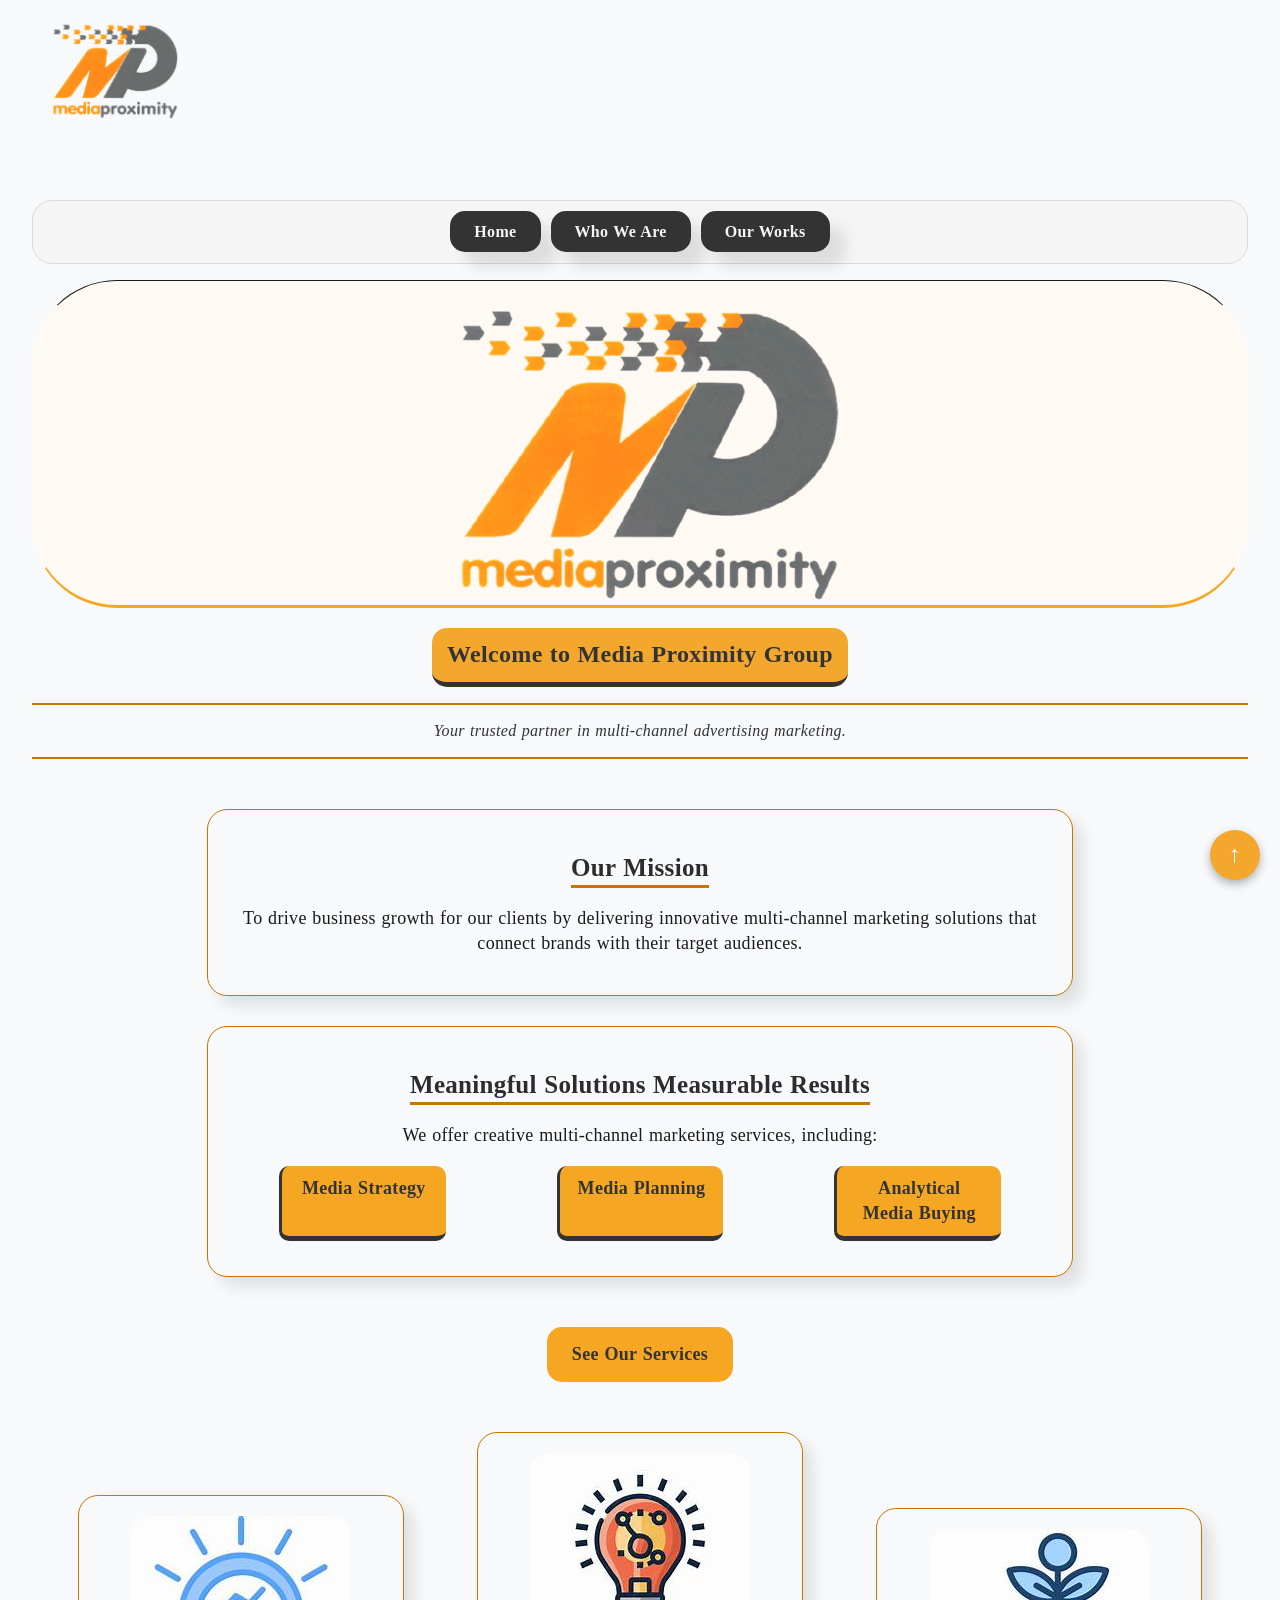
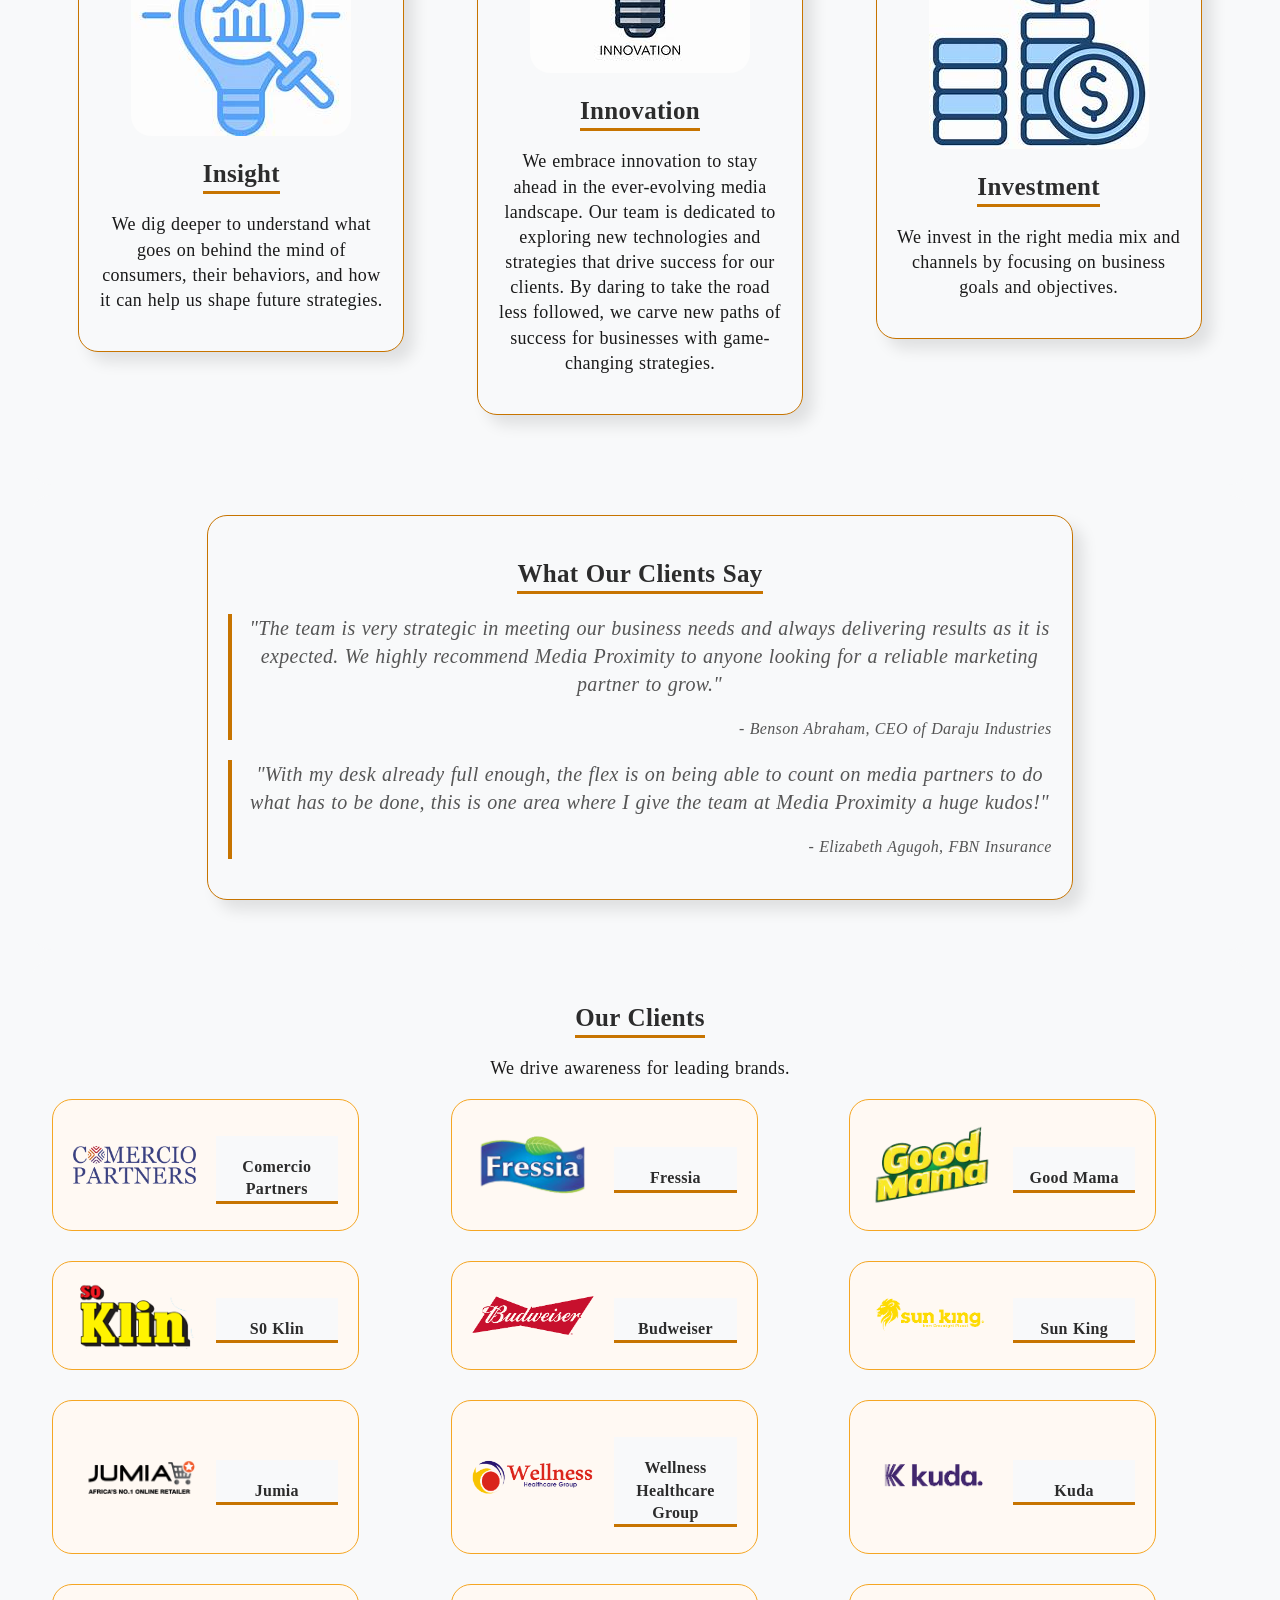
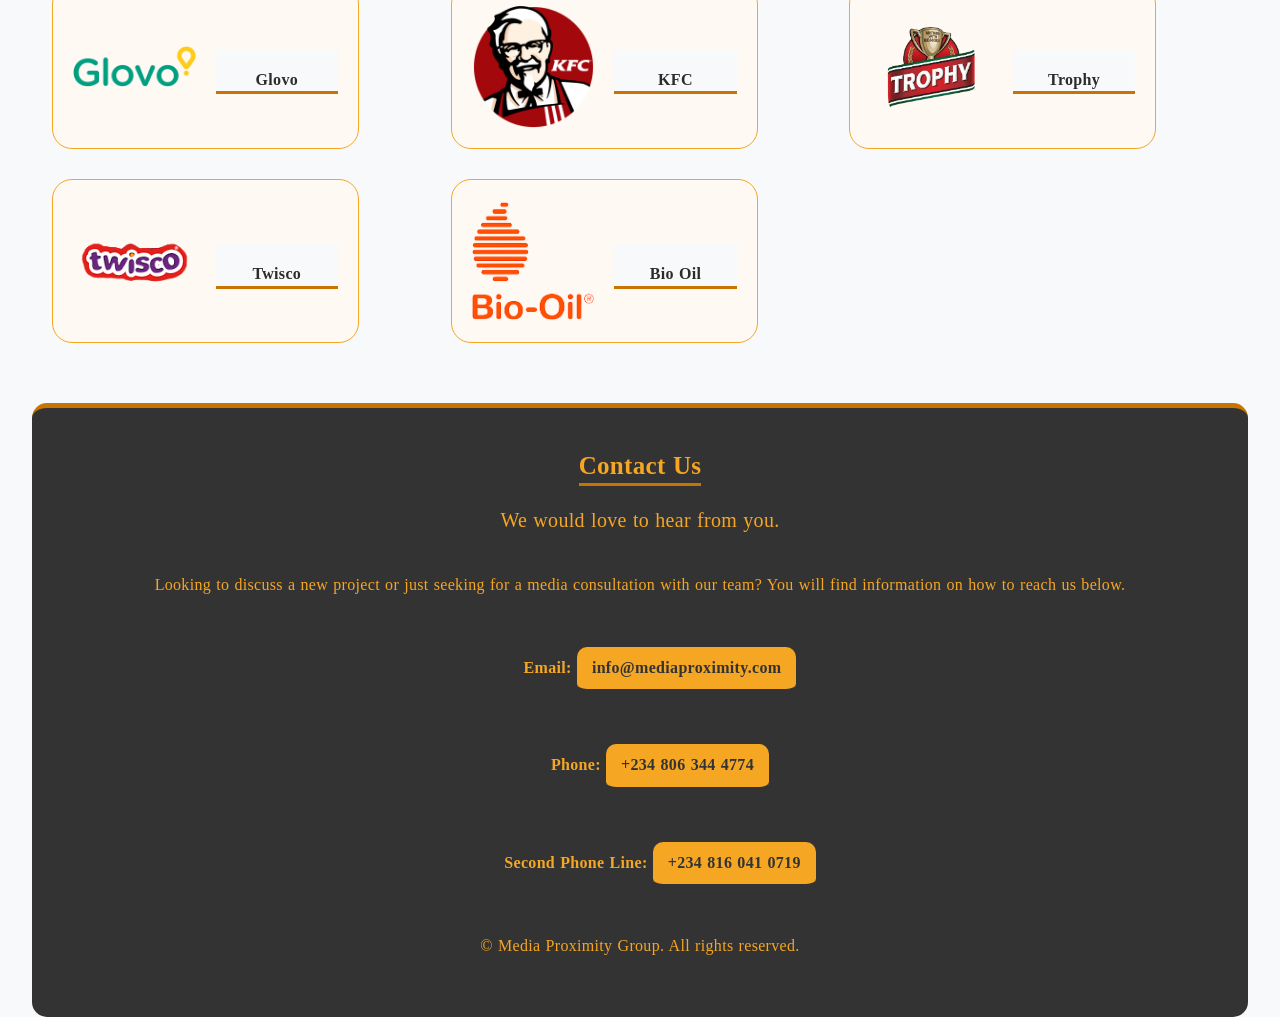
==== commit 270b5493: "fixed mobile layout for MP Remake on 9:43 of june 10th 2026 Co-authored-by: Copilot <copilot@github." ====
--- a/index.html
+++ b/index.html
@@ -12,17 +12,10 @@
       href="images/Media-Proximity-Logo.png" />
     <link rel="stylesheet" href="stylesheets/style.css" />
     <style>
-      #mp-first-paragraph {
-        font-size: 1.6rem;
-        color: #555555;
-        display: flex;
-        justify-content: center;
-        font-style: italic;
-        margin-bottom: 30px;
-        border-top: 2px solid #f5a623;
-        padding-top: 15px;
-        border-bottom: 2px solid #f5a623;
-        padding-bottom: 15px;
+      #what-we-do-section {
+        display: grid;
+        grid-template-columns: repeat(auto-fit, minmax(300px, 1fr));
+        gap: 20px;
       }
     </style>
   </head>
@@ -47,7 +40,7 @@
             <a href="who-we-are.html">Who We Are</a>
           </li>
           <li class="nav-item">
-            <a href="capabilities.html">Our Capabilities and Works</a>
+            <a href="capabilities.html">Our Works</a>
           </li>
         </ul>
         <div id="mp-image">
@@ -79,12 +72,12 @@
           <ul id="div-2-list">
             <li>Media Strategy</li>
             <li>Media Planning</li>
-            <li>Media Buying</li>
+            <li>Analytical Media Buying</li>
           </ul>
         </div>
         <a href="capabilities.html " id="services-link">See Our Services</a>
       </section>
-      <section>
+      <section id="what-we-do-section">
         <div class="what-we-do">
           <img src="images/insight.jpg" alt="Insight Image" />
           <h2>Insight</h2>
@@ -203,8 +196,15 @@
           </div>
         </div>
       </section>
+      <!-- 
+        Back to top button for the website.
+        Has an id of back-to-top so it can be styled.
+        Has an aria-label of "Back to top" so accessible text is being
+        provided as it doesn't have visible text related to it.
+      -->
+      <a href="#top" id="back-to-top" aria-label="Back to top">&uarr; </a>
     </main>
-    <a href="#top" id="back-to-top" aria-label="Back to top">&uarr; </a>
+
     <footer id="bottom-footer">
       <h2>Contact Us</h2>
       <p style="font-size: 2rem">We would love to hear from you.</p>
--- a/stylesheets/style.css
+++ b/stylesheets/style.css
@@ -28,6 +28,25 @@
   font-family: "Georgia", "Times New Roman", Times, serif;
   letter-spacing: 0.02em;
   word-spacing: 0.05em;
+  animation: fadeInBody 1s ease-in;
+  /* Adds a fade-in animation to the body when the page loads. */
+  -webkit-animation: fadeInBody 1s ease-in;
+  /* For older browsers (Chrome, Safari) */
+  -moz-animation: fadeInBody 1s ease-in;
+  /* For older versions of Firefox */
+  -o-animation: fadeInBody 1s ease-in;
+  /* For older versions of Opera */
+}
+@keyframes fadeInBody {
+  /* Defines the fade-in animation for the body */
+  from {
+    opacity: 0.1;
+    /* Starts slightly transparent */
+  }
+  to {
+    opacity: 1;
+    /* Ends fully opaque */
+  }
 }
 
 #mp-logo-container img {
@@ -40,6 +59,29 @@
 #mp-logo-container img:hover {
   transform: scale(1.1); /* zooms image to 110% */
 }
+@media (max-width: 600px) {
+  /* Adjusts styles for smaller screens (mobile devices) */
+  #mp-logo-container {
+    width: 120px;
+    height: 100px;
+  }
+  #mp-logo-container img {
+    width: 80%;
+    height: 80%;
+  }
+}
+@media (min-width: 1200px) {
+  /* Adjusts styles for larger screens (desktops) */
+  #mp-logo-container {
+    width: 200px;
+    height: 150px;
+  }
+  #mp-logo-container img {
+    width: 70%;
+    height: 70%;
+  }
+}
+
 #nav-links {
   transition: color 0.3s ease;
   padding: 20px 20px;
@@ -57,28 +99,31 @@
   -moz-border-radius: 20px;
   flex-direction: row;
   justify-content: center;
-  gap: 20px;
+  gap: 1rem;
   flex-wrap: wrap;
   margin-top: 20px;
 }
-
-.nav-item {
-  justify-content: space-between;
-  gap: 20px;
-}
+@media (max-width: 600px) {
+  #nav-links {
+    flex-direction: column;
+    gap: 25px;
+    align-items: center;
+  }
+}
+
 nav a {
-  font-size: 1.8rem;
+  font-size: 1.6rem;
   color: #f5f5f5;
   background-color: #333333;
   transition: background-color 0.3s ease;
-  padding: 15px 20px;
-  /* Space inside the nav container. */
-  width: 95%;
+  padding: 12px 24px;
+  /* Space inside the nav links. */
+  width: 70%;
   text-decoration: none;
   border-radius: 15px;
   -webkit-border-radius: 15px;
   -moz-border-radius: 15px;
-  align-items: space-between;
+
   box-shadow: 15px 15px 15px rgba(0, 0, 0, 0.1);
 }
 nav a:hover,
@@ -126,7 +171,7 @@
   text-align: center; /* centers text inside the element */
   color: #2c2c2c;
   background-color: #f8f9fa;
-  border-bottom: 3px solid #f5a623;
+  border-bottom: 3px solid #c77400;
   padding-top: 20px;
 }
 
@@ -141,9 +186,12 @@
   justify-content: center;
   align-items: center;
   margin-bottom: 20px;
-  border: 1px solid #fff9f3;
+  border-left: 1px solid #fff9f3;
+  border-right: 1px solid #fff9f3;
+  border-top: 1px solid #1a1a1a;
   background-color: #fff9f3;
   border-radius: 85px;
+  border-bottom: 3px solid #f5a623;
 }
 #mp-image img {
   max-width: 100%;
@@ -178,15 +226,14 @@
 #services-link:active {
   background-color: #333333;
   color: #f5a623;
-  border: 1px solid #f5a623;
+  border: 1px solid #c77400;
   transition: ease-in-out 0.3s;
 }
 #back-to-top {
   position: fixed;
   bottom: 20px;
   right: 20px;
-  z-index: 99;
-  /* Visual Appearance */
+  z-index: 999 /* Visual Appearance */;
   width: 50px;
   height: 50px;
   background-color: #f3a72d;
@@ -232,7 +279,7 @@
   text-align: center;
   color: #2c2c2c;
   background-color: #f8f9fa;
-  border-bottom: 3px solid #f5a623;
+  border-bottom: 3px solid #c77400;
   padding-top: 20px;
 }
 div.client-logo img {
@@ -249,12 +296,17 @@
   gap: 20px;
   justify-self: center;
 }
+@media (max-width: 600px) {
+  #clients-section {
+    grid-template-columns: repeat(2, 1fr);
+  }
+}
 p {
   text-align: center;
 }
 div.info {
   background-color: #f8f9fa;
-  border: 1px solid #f5a623;
+  border: 1px solid #c77400;
   border-radius: 20px;
   padding: 20px;
   width: 70%;
@@ -265,12 +317,12 @@
 div.info h2 {
   color: #2c2c2c;
   background-color: #f8f9fa;
-  border-bottom: 3px solid #f5a623;
+  border-bottom: 3px solid #c77400;
   padding-top: 20px;
 }
 blockquote {
   font-style: italic;
-  border-left: 4px solid #f5a623;
+  border-left: 4px solid #c77400;
   padding-left: 15px;
   margin-left: 0;
   margin-right: 0;
@@ -285,58 +337,22 @@
   font-size: 1.6rem;
   color: #555555;
 }
-#div-2-list {
-  list-style: none;
-  padding-left: 0;
-  display: flex;
-  flex-direction: row;
-  gap: 20px;
-  justify-content: center;
-  margin-top: 15px;
-  margin-bottom: 15px;
-}
-#div-2-list li {
-  background-color: #f5a623;
-  color: #333333;
-  padding: 10px 15px;
-  border-radius: 10px;
-  font-weight: bold;
-  text-align: center;
-  border-bottom: 5px solid #333333;
-  border-left: 3px solid #333333;
-  width: 25%;
-}
-.what-we-do {
-  background-color: #f8f9fa;
-  border: 1px solid #f5a623;
-  border-radius: 20px;
-  width: 55%;
-  margin: 0 auto;
-  margin-bottom: 50px;
-  box-shadow: 10px 10px 15px rgba(0, 0, 0, 0.1);
-  padding: 20px;
-  font-size: 1.8rem;
-}
-.what-we-do img {
-  max-width: 100%;
-  height: auto;
-  margin: 0 auto;
-  display: block;
-  border-radius: 20px;
-  transition: transform 0.5s ease-in-out;
-}
-.what-we-do:hover img {
-  transform: scale(1.1);
-}
+
 #bottom-footer {
   background-color: #333333;
   color: #f5a623;
   text-align: center;
   padding: 20px;
   font-size: 1.6rem;
-  border-top: 5px solid #f5a623;
+  border-top: 5px solid #c77400;
   margin-top: 30px;
   border-radius: 15px;
+}
+@media (max-width: 600px) {
+  #bottom-footer {
+    font-size: 1.4rem;
+    padding: 15px;
+  }
 }
 #bottom-footer h2 {
   margin-bottom: 10px;
@@ -359,6 +375,14 @@
   font-weight: bold;
   text-align: center;
   margin-bottom: 20px;
+}
+@media (max-width: 600px) {
+  #contact-info li {
+    font-size: 1.4rem;
+    padding: 8px 12px;
+    display: grid;
+    grid-template-columns: repeat(auto-fit, minmax(200px, 1fr));
+  }
 }
 #contact-info a {
   background-color: #f5a623;
@@ -368,12 +392,113 @@
   padding: 10px 15px;
   text-decoration: none;
   transition: background-color 0.3s ease;
+  display: inline-block;
+}
+@media (max-width: 600px) {
+  #contact-info a {
+    font-size: 1.4rem;
+    padding: 8px 12px;
+  }
 }
 #contact-info a:hover,
 #contact-info a:focus,
 #contact-info a:active {
   background-color: #333333;
   color: #f5f5f5;
-  border: 1px solid #f5a623;
+  border: 1px solid #c77400;
   transition: ease-in-out 0.3s;
 }
+#mp-first-paragraph {
+  font-size: 1.6rem;
+  color: #333333;
+  display: flex;
+  justify-content: center;
+  font-style: italic;
+  margin-bottom: 30px;
+  border-top: 2px solid #c77400;
+  padding-top: 15px;
+  border-bottom: 2px solid #c77400;
+  padding-bottom: 15px;
+}
+.what-we-do {
+  background-color: #f8f9fa;
+  border: 1px solid #c77400;
+  border-radius: 20px;
+  width: 75%;
+  margin: 0 auto;
+  margin-bottom: 50px;
+  box-shadow: 10px 10px 15px rgba(0, 0, 0, 0.1);
+  padding: 20px;
+  font-size: 1.8rem;
+  transition: transform 0.5s ease-in-out;
+}
+.what-we-do:hover,
+.what-we-do:focus,
+.what-we-do:active {
+  transform: scale(1.05);
+}
+.what-we-do img {
+  max-width: 100%;
+  height: auto;
+  margin: 0 auto;
+  display: block;
+  border-radius: 20px;
+  transition: transform 0.5s ease-in-out;
+}
+.what-we-do:hover img {
+  transform: scale(1.1);
+}
+#div-2-list {
+  list-style: none;
+  padding-left: 0;
+  display: flex;
+  flex-direction: row;
+  gap: 20px;
+  justify-content: center;
+  margin-top: 15px;
+  margin-bottom: 15px;
+  display: grid;
+  grid-template-columns: repeat(auto-fit, minmax(120px, 1fr));
+  gap: 1rem;
+}
+@media (max-width: 500px) {
+  #div-2-list {
+    grid-template-columns: repeat(auto-fit, minmax(200px, 1fr));
+  }
+}
+@media (max-width: 1000px) {
+  #div-2-list {
+    grid-template-columns: repeat(auto-fit, minmax(120px, 1fr));
+  }
+}
+@media (min-width: 400px) {
+  #div-2-list {
+    grid-template-columns: repeat(auto-fit, minmax(200px, 1fr));
+  }
+}
+
+#div-2-list li:hover,
+#div-2-list li:focus,
+#div-2-list li:active {
+  transform: scale(1.05);
+}
+#div-2-list li {
+  background-color: #f5a623;
+  color: #333333;
+  padding: 10px 15px;
+  border-radius: 10px;
+  font-weight: bold;
+  text-align: center;
+  border-bottom: 5px solid #333333;
+  border-left: 3px solid #333333;
+  width: 20%;
+  transition: transform 0.5s ease-in-out;
+}
+#div-2-list li:hover {
+  transform: scale(1.05);
+}
+#div-2-list li {
+  width: 50%;
+  margin: 0 auto;
+  display: block;
+}
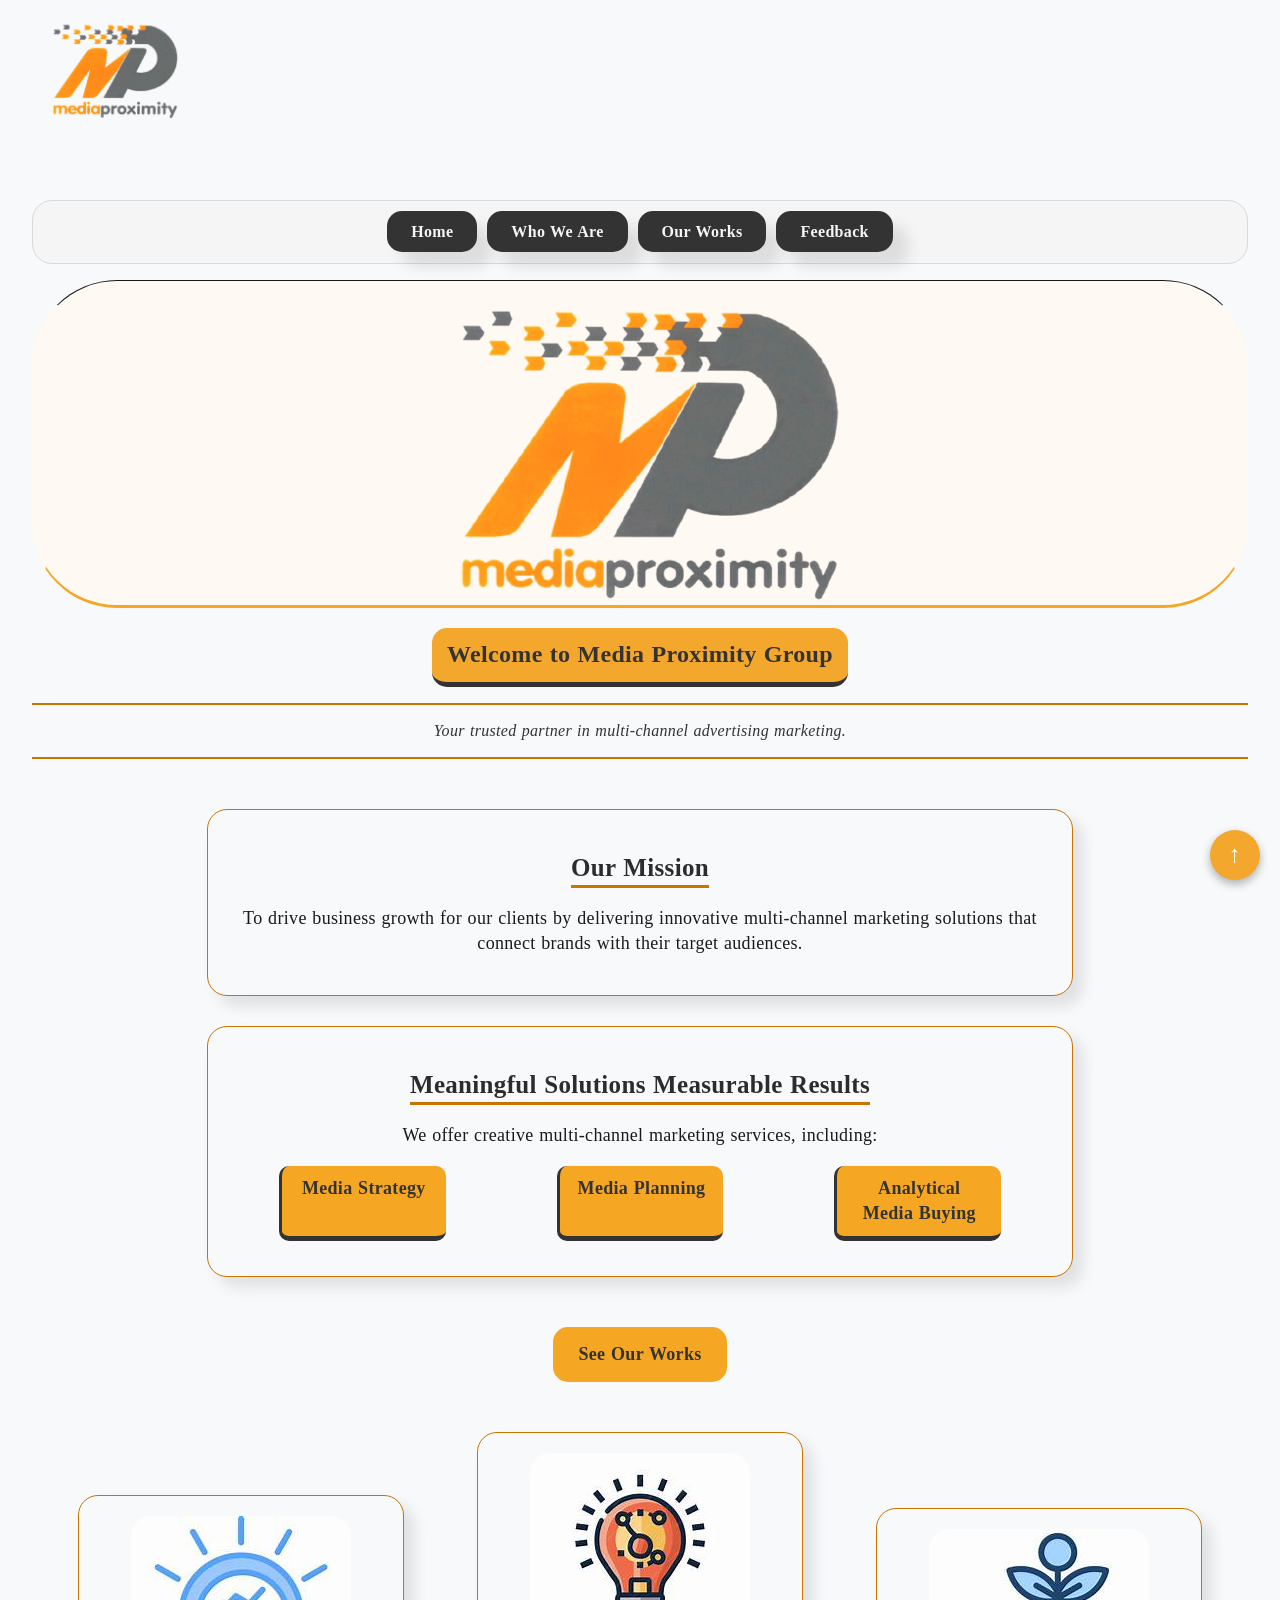
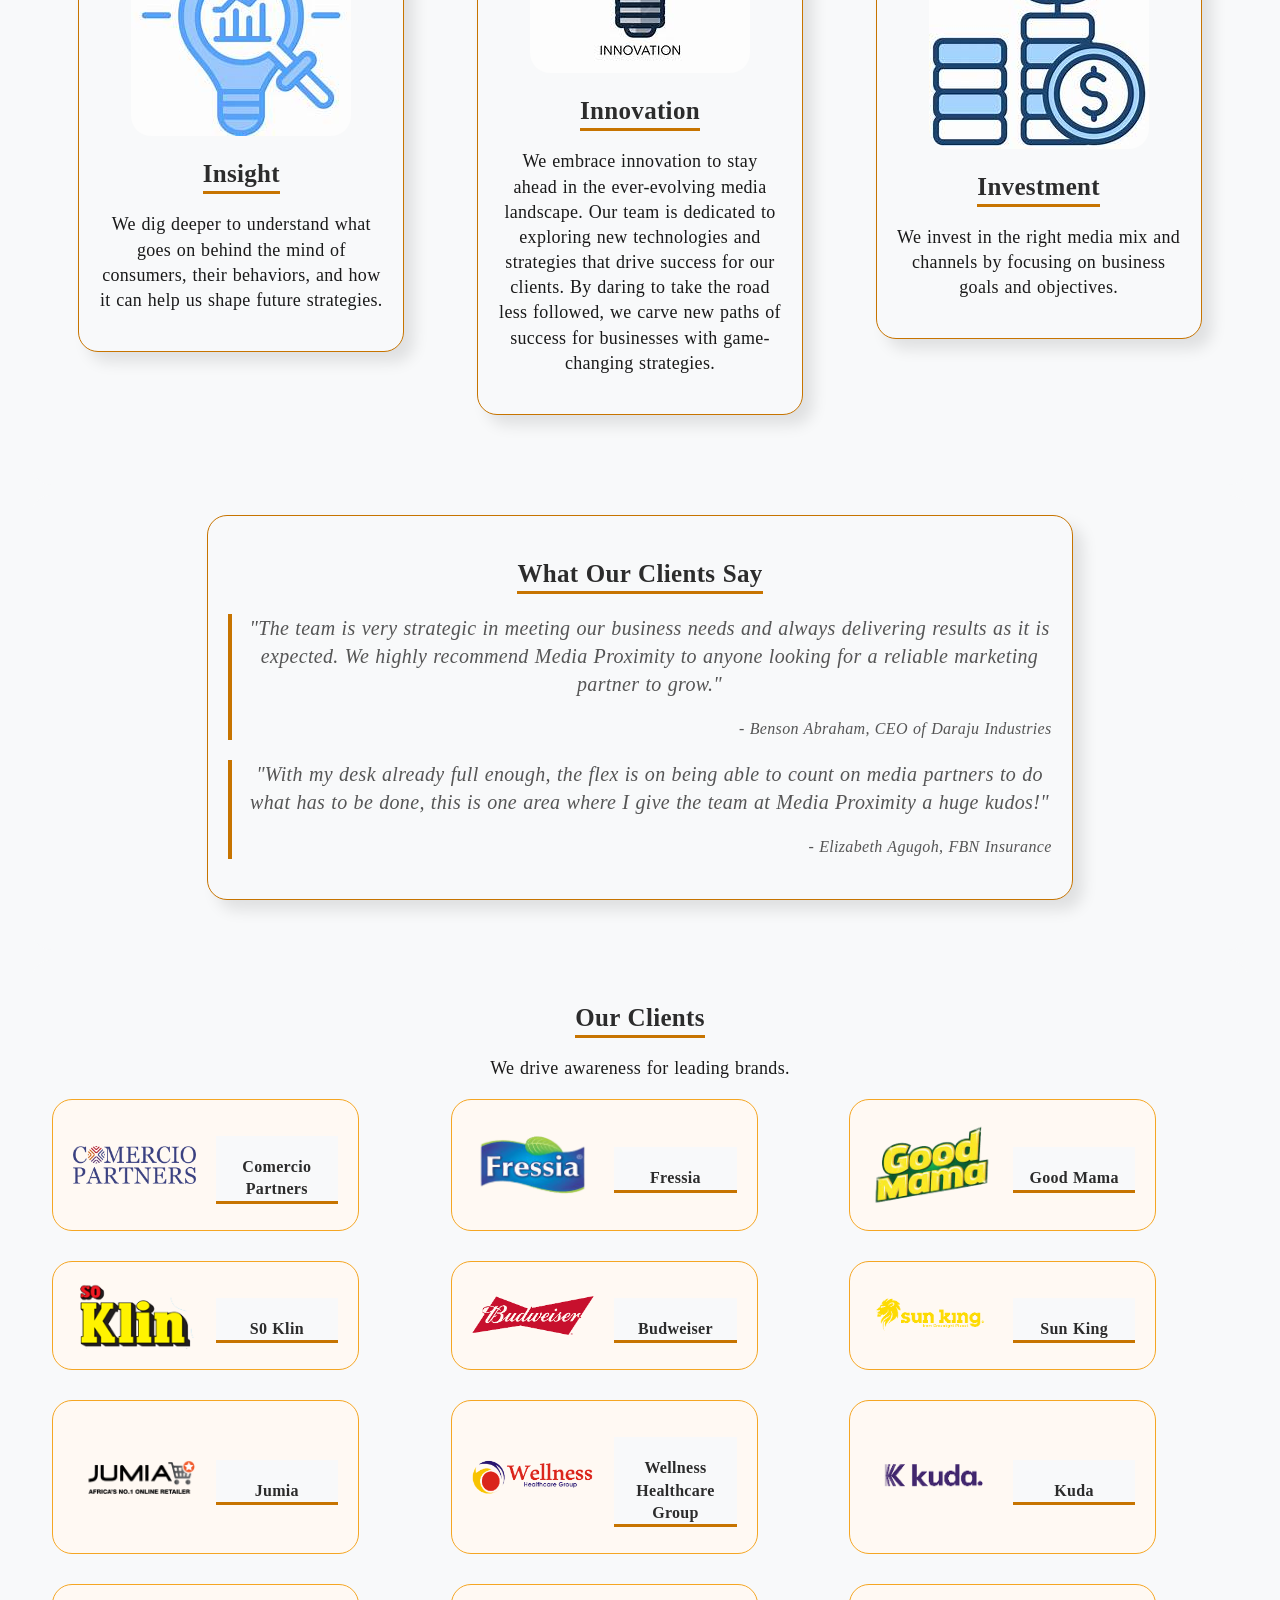
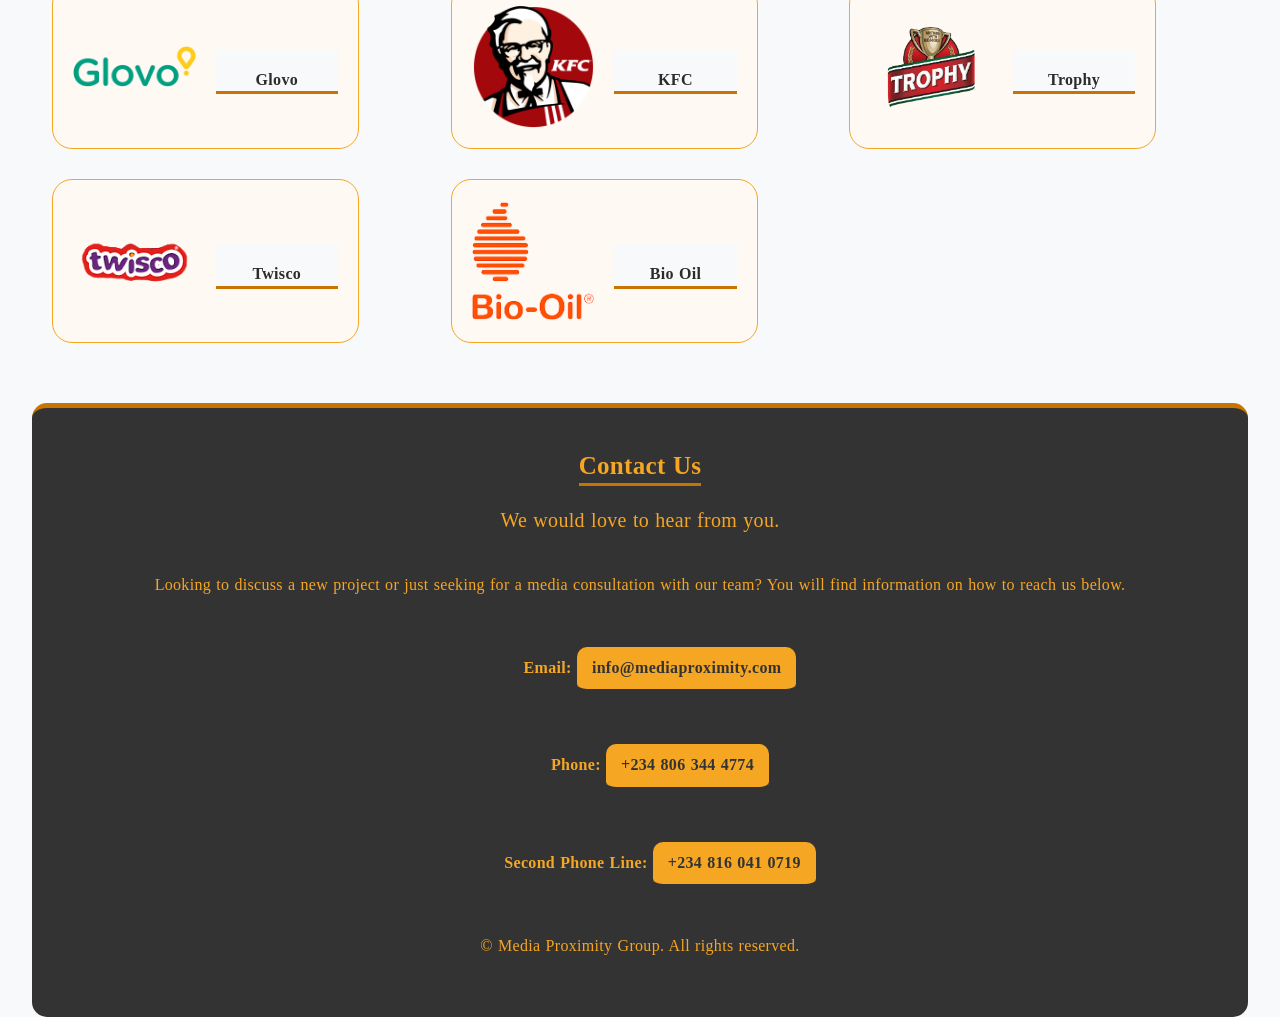
==== commit 0f0e6772: "made a feedback and a works.html page on june 12th 2026" ====
--- a/index.html
+++ b/index.html
@@ -1,3 +1,10 @@
+<!--
+  First page I would like to get marked on. 
+  I have put a lot of effort into making this page 
+  look as close to the actual Media Proximity Website as possible. 
+  I have also made sure to include all the necessary information 
+  about the company that I could find on their website.
+-->
 <!doctype html>
 <html lang="en">
   <head>
@@ -21,14 +28,16 @@
   </head>
   <body>
     <header>
-      <div id="mp-logo-container">
-        <a href="index.html">
-          <img
-            src="images/Media-Proximity-Logo.png"
-            alt="Media Proximity Group Logo"
-            width="60%"
-            height="60%" />
-        </a>
+      <div id="top">
+        <div id="mp-logo-container">
+          <a href="index.html">
+            <img
+              src="images/Media-Proximity-Logo.png"
+              alt="Media Proximity Group Logo"
+              width="60%"
+              height="60%" />
+          </a>
+        </div>
       </div>
 
       <nav>
@@ -40,7 +49,10 @@
             <a href="who-we-are.html">Who We Are</a>
           </li>
           <li class="nav-item">
-            <a href="capabilities.html">Our Works</a>
+            <a href="works.html">Our Works</a>
+          </li>
+          <li class="nav-item">
+            <a href="feedback.html">Feedback</a>
           </li>
         </ul>
         <div id="mp-image">
@@ -75,7 +87,7 @@
             <li>Analytical Media Buying</li>
           </ul>
         </div>
-        <a href="capabilities.html " id="services-link">See Our Services</a>
+        <a href="works.html " id="works-link">See Our Works</a>
       </section>
       <section id="what-we-do-section">
         <div class="what-we-do">
@@ -149,7 +161,7 @@
             <h3>Good Mama</h3>
           </div>
           <div class="client-logo">
-            <img src="images/30klin.png" alt="30 Klin Logo" />
+            <img src="images/Soklin.png" alt="S0 Klin Logo" />
             <h3>S0 Klin</h3>
           </div>
           <div class="client-logo">
--- a/stylesheets/style.css
+++ b/stylesheets/style.css
@@ -1,504 +1,961 @@
+/* 
+  The @media properties help to control how the layout 
+  looks like for tablet and phone screens.
+*/
+
 * {
+  /* Controls the 'line-height' CSS property. */
   line-height: 140%;
 }
 
 html {
+  /* Sets the size of the text. */
   font-size: 62.5%;
   /* 
+
     Sets the base font size of the entire webpage.
     62.5% of the default 16px = 10px, which makes rem units easier to calculate.
-    Example: 1.6rem = 16px, 2rem = 20px.
   */
+
+  /* Controls the 'scroll-behavior' CSS property. */
   scroll-behavior: smooth;
 }
 #mp-logo-container {
+  /* Creates space inside the element. */
   padding: 15px 10px;
+  /* Defines the positioning method. */
   position: relative;
+  /* Controls the width of the element. */
   width: 150px;
+  /* Controls the height of the element. */
   height: 120px;
+  /* Controls how overflowing content behaves. */
   overflow: hidden; /*prevents zoomed images from overflowing the container */
+  /* Rounds the corners of the element. */
   border-radius: 50px; /* makes the container circular */
 }
 body {
+  /* Sets the size of the text. */
   font-size: 1.6rem;
+  /* Sets the background colour of the element. */
   background-color: #f8f9fa;
+  /* Sets the text colour. */
   color: #1a1a1a;
+  /* Controls the width of the element. */
   width: 95%;
+  /* Creates space outside the element. */
   margin: 0 auto;
+  /* Defines the font used for text. */
   font-family: "Georgia", "Times New Roman", Times, serif;
+  /* Controls the 'letter-spacing' CSS property. */
   letter-spacing: 0.02em;
+  /* Controls the 'word-spacing' CSS property. */
   word-spacing: 0.05em;
+  /* Controls the 'animation' CSS property. */
   animation: fadeInBody 1s ease-in;
   /* Adds a fade-in animation to the body when the page loads. */
+  /* Controls the '-webkit-animation' CSS property. */
   -webkit-animation: fadeInBody 1s ease-in;
   /* For older browsers (Chrome, Safari) */
+  /* Controls the '-moz-animation' CSS property. */
   -moz-animation: fadeInBody 1s ease-in;
   /* For older versions of Firefox */
+  /* Controls the '-o-animation' CSS property. */
   -o-animation: fadeInBody 1s ease-in;
   /* For older versions of Opera */
 }
 @keyframes fadeInBody {
   /* Defines the fade-in animation for the body */
   from {
+    /* Controls the 'opacity' CSS property. */
     opacity: 0.1;
     /* Starts slightly transparent */
   }
   to {
+    /* Controls the 'opacity' CSS property. */
     opacity: 1;
     /* Ends fully opaque */
   }
 }
 
 #mp-logo-container img {
+  /* Controls stacking order of overlapping elements. */
   z-index: 999;
+  /* Controls the width of the element. */
   width: 75%;
+  /* Controls the height of the element. */
   height: 75%;
+  /* Creates smooth animated changes. */
   transition: transform 0.8s ease-in-out;
 }
 
 #mp-logo-container img:hover {
+  /* Applies visual transformations. */
   transform: scale(1.1); /* zooms image to 110% */
 }
 @media (max-width: 600px) {
   /* Adjusts styles for smaller screens (mobile devices) */
   #mp-logo-container {
+    /* Controls the width of the element. */
     width: 120px;
+    /* Controls the height of the element. */
     height: 100px;
   }
   #mp-logo-container img {
+    /* Controls the width of the element. */
     width: 80%;
+    /* Controls the height of the element. */
     height: 80%;
   }
 }
 @media (min-width: 1200px) {
   /* Adjusts styles for larger screens (desktops) */
   #mp-logo-container {
+    /* Controls the width of the element. */
     width: 200px;
+    /* Controls the height of the element. */
     height: 150px;
   }
   #mp-logo-container img {
+    /* Controls the width of the element. */
     width: 70%;
+    /* Controls the height of the element. */
     height: 70%;
   }
 }
 
 #nav-links {
+  /* Creates smooth animated changes. */
   transition: color 0.3s ease;
+  /* Creates space inside the element. */
   padding: 20px 20px;
 
+  /* Controls list bullet styling. */
   list-style: none;
+  /* Sets the background colour of the element. */
   background-color: #f5f5f5;
+  /* Controls how the element is displayed. */
   display: flex;
+  /* Sets the direction of flex items. */
   flex-direction: row;
+  /* Controls how bold the text appears. */
   font-weight: bold;
+  /* Adds a border around the element. */
   border: 1px solid #d9d9d9;
+  /* Rounds the corners of the element. */
   border-radius: 10px;
+  /* Defines the font used for text. */
   font-family: "Georgia", "Times New Roman", Times, serif;
+  /* Rounds the corners of the element. */
   border-radius: 20px;
+  /* Controls the '-webkit-border-radius' CSS property. */
   -webkit-border-radius: 20px;
+  /* Controls the '-moz-border-radius' CSS property. */
   -moz-border-radius: 20px;
+  /* Sets the direction of flex items. */
   flex-direction: row;
+  /* Aligns items along the main axis. */
   justify-content: center;
+  /* Creates space between items. */
   gap: 1rem;
+  /* Controls the 'flex-wrap' CSS property. */
   flex-wrap: wrap;
+  /* Creates space above the element. */
   margin-top: 20px;
 }
-@media (max-width: 600px) {
+
+@media (max-width: 700px) {
   #nav-links {
+    /* Sets the direction of flex items. */
     flex-direction: column;
+    /* Creates space between items. */
     gap: 25px;
+    /* Aligns items along the cross axis. */
     align-items: center;
   }
 }
 
 nav a {
+  /* Sets the size of the text. */
   font-size: 1.6rem;
+  /* Sets the text colour. */
   color: #f5f5f5;
+  /* Sets the background colour of the element. */
   background-color: #333333;
+  /* Creates smooth animated changes. */
   transition: background-color 0.3s ease;
+  /* Creates space inside the element. */
   padding: 12px 24px;
   /* Space inside the nav links. */
+  /* Controls the width of the element. */
   width: 70%;
+  /* Controls text decoration such as underlines. */
   text-decoration: none;
+  /* Rounds the corners of the element. */
   border-radius: 15px;
+  /* Controls the '-webkit-border-radius' CSS property. */
   -webkit-border-radius: 15px;
+  /* Controls the '-moz-border-radius' CSS property. */
   -moz-border-radius: 15px;
 
+  @media (max-width: 900px) {
+    nav a {
+      padding: 12px 20px;
+      font-size: 1.2rem;
+    }
+  }
+
+  /* Adds a shadow effect. */
   box-shadow: 15px 15px 15px rgba(0, 0, 0, 0.1);
 }
+/* Controls the 'nav a' CSS property. */
 nav a:hover,
+/* Controls the 'nav a' CSS property. */
 nav a:focus,
 nav a:active {
+  /* Sets the background colour of the element. */
   background-color: #f5a623;
+  /* Sets the text colour. */
   color: #333333;
+  /* Adds a border around the element. */
   border: 1px solid #333333;
+  /* Creates smooth animated changes. */
   transition: ease-in-out 0.3s;
+  /* Controls the '-webkit-transition' CSS property. */
   -webkit-transition: background-color 0.3s ease;
   /* For older browsers (Chrome, Safari) */
+  /* Controls the '-moz-transition' CSS property. */
   -moz-transition: background-color 0.3s ease;
   /* For older versions of Firefox */
+  /* Controls the '-o-transition' CSS property. */
   -o-transition: background-color 0.3s ease;
   /* For older versions of Opera */
 }
 
 h1 {
+  /* Controls how the element is displayed. */
   display: block;
+  /* Controls the width of the element. */
   width: -webkit-fit-content; /* fallback for older WebKit */
+  /* Controls the width of the element. */
   width: fit-content; /* modern browsers */
+  /* Creates space outside the element. */
   margin: 0 auto; /* centers the block horizontally */
+  /* Controls horizontal text alignment. */
   text-align: center; /* centers text inside the element */
+  /* Sets the size of the text. */
   font-size: 2.4rem;
+  /* Creates space below the element. */
   margin-bottom: 10px;
+  /* Controls how bold the text appears. */
   font-weight: bold;
+  /* Sets the background colour of the element. */
   background-color: #f3a72d;
+  /* Sets the text colour. */
   color: #333333;
+  /* Controls the 'border-bottom' CSS property. */
   border-bottom: 5px solid #333333;
+  /* Creates space inside the element. */
   padding: 10px 15px;
+  /* Rounds the corners of the element. */
   border-radius: 15px;
+  /* Defines the font used for text. */
   font-family: "Georgia", "Times New Roman", Times, serif;
+  /* Defines the positioning method. */
   position: relative;
   /* Enables positioning adjustments. */
 }
 h2 {
+  /* Sets the size of the text. */
   font-size: 2.5rem;
+  /* Creates space below the element. */
   margin-bottom: 8px;
 
+  /* Controls how bold the text appears. */
   font-weight: bold;
+  /* Controls how the element is displayed. */
   display: block;
+  /* Controls the width of the element. */
   width: -webkit-fit-content; /* fallback for older WebKit */
+  /* Controls the width of the element. */
   width: fit-content; /* modern browsers */
+  /* Creates space outside the element. */
   margin: 0 auto; /* centers the block horizontally */
+  /* Controls horizontal text alignment. */
   text-align: center; /* centers text inside the element */
+  /* Sets the text colour. */
   color: #2c2c2c;
+  /* Sets the background colour of the element. */
   background-color: #f8f9fa;
+  /* Controls the 'border-bottom' CSS property. */
   border-bottom: 3px solid #c77400;
+  /* Controls the 'padding-top' CSS property. */
   padding-top: 20px;
 }
 
 h3 {
+  /* Sets the size of the text. */
   font-size: 1.6rem;
+  /* Creates space below the element. */
   margin-bottom: 6px;
+  /* Controls how bold the text appears. */
   font-weight: bold;
 }
 
 #mp-image {
+  /* Controls how the element is displayed. */
   display: flex;
+  /* Aligns items along the main axis. */
   justify-content: center;
+  /* Aligns items along the cross axis. */
   align-items: center;
+  /* Creates space below the element. */
   margin-bottom: 20px;
+  /* Controls the 'border-left' CSS property. */
   border-left: 1px solid #fff9f3;
+  /* Controls the 'border-right' CSS property. */
   border-right: 1px solid #fff9f3;
+  /* Controls the 'border-top' CSS property. */
   border-top: 1px solid #1a1a1a;
+  /* Sets the background colour of the element. */
   background-color: #fff9f3;
+  /* Rounds the corners of the element. */
   border-radius: 85px;
+  /* Controls the 'border-bottom' CSS property. */
   border-bottom: 3px solid #f5a623;
 }
 #mp-image img {
+  /* Controls the 'max-width' CSS property. */
   max-width: 100%;
+  /* Controls the height of the element. */
   height: auto;
 }
 section {
+  /* Creates space below the element. */
   margin-bottom: 10px;
+  /* Sets the background colour of the element. */
   background-color: #f8f9fa;
+  /* Controls how the element is displayed. */
   display: flex;
+  /* Sets the direction of flex items. */
   flex-direction: column;
+  /* Aligns items along the cross axis. */
   align-items: center;
+  /* Creates space inside the element. */
   padding: 20px;
+  /* Sets the size of the text. */
   font-size: 1.8rem;
+  /* Rounds the corners of the element. */
   border-radius: 20px;
+  /* Creates space above the element. */
   margin-top: 5px;
 }
-#services-link {
+#works-link {
+  /* Controls how the element is displayed. */
   display: inline-block;
+  /* Creates space above the element. */
   margin-top: 20px;
+  /* Creates space inside the element. */
   padding: 15px 25px;
+  /* Sets the background colour of the element. */
   background-color: #f5a623;
+  /* Sets the text colour. */
   color: #333333;
+  /* Controls text decoration such as underlines. */
   text-decoration: none;
+  /* Rounds the corners of the element. */
   border-radius: 15px;
+  /* Controls how bold the text appears. */
   font-weight: bold;
+  /* Creates smooth animated changes. */
   transition:
     background-color 0.3s ease,
     color 0.3s ease;
 }
-#services-link:hover,
-#services-link:focus,
-#services-link:active {
+/* Controls the '#works-link' CSS property. */
+#works-link:hover,
+/* Controls the '#works-link' CSS property. */
+#works-link:focus,
+#works-link:active {
+  /* Sets the background colour of the element. */
   background-color: #333333;
+  /* Sets the text colour. */
   color: #f5a623;
+  /* Adds a border around the element. */
   border: 1px solid #c77400;
+  /* Creates smooth animated changes. */
   transition: ease-in-out 0.3s;
 }
 #back-to-top {
+  /* Defines the positioning method. */
   position: fixed;
+  /* Positions the element from the bottom. */
   bottom: 20px;
+  /* Positions the element from the right. */
   right: 20px;
+  /* Controls stacking order of overlapping elements. */
   z-index: 999 /* Visual Appearance */;
+  /* Controls the width of the element. */
   width: 50px;
+  /* Controls the height of the element. */
   height: 50px;
+  /* Sets the background colour of the element. */
   background-color: #f3a72d;
+  /* Sets the text colour. */
   color: #ffffff;
+  /* Controls text decoration such as underlines. */
   text-decoration: none;
+  /* Sets the size of the text. */
   font-size: 24px;
 
   /* Centering the arrow inside the button */
+  /* Controls how the element is displayed. */
   display: flex;
+  /* Aligns items along the cross axis. */
   align-items: center;
+  /* Aligns items along the main axis. */
   justify-content: center;
 
   /* Design Details */
+  /* Rounds the corners of the element. */
   border-radius: 50%;
+  /* Adds a shadow effect. */
   box-shadow: 0 4px 10px rgba(0, 0, 0, 0.3);
+  /* Creates smooth animated changes. */
   transition:
     background-color 0.3s ease,
     transform 0.3s ease;
 }
 #back-to-top:hover {
+  /* Sets the background colour of the element. */
   background-color: #333333;
+  /* Applies visual transformations. */
   transform: scale(1.1);
 }
 .client-logo {
+  /* Controls how the element is displayed. */
   display: grid;
+  /* Defines the grid column layout. */
   grid-template-columns: repeat(auto-fit, minmax(100px, 1fr));
+  /* Creates space between items. */
   gap: 20px;
+  /* Sets the background colour of the element. */
   background-color: #fff9f3;
+  /* Adds a border around the element. */
   border: 1px solid #f5a623;
+  /* Creates space inside the element. */
   padding: 20px;
+  /* Rounds the corners of the element. */
   border-radius: 20px;
+  /* Creates space below the element. */
   margin-bottom: 10px;
+  /* Controls the width of the element. */
   width: 70%;
 
+  /* Aligns items along the main axis. */
   justify-content: center;
+  /* Aligns items along the cross axis. */
   align-items: center;
+  /* Creates smooth animated changes. */
   transition: transform 0.8s ease-in-out;
 }
 .client-logo:hover {
+  /* Applies visual transformations. */
   transform: scale(1.1);
 }
 h3 {
+  /* Controls horizontal text alignment. */
   text-align: center;
+  /* Sets the text colour. */
   color: #2c2c2c;
+  /* Sets the background colour of the element. */
   background-color: #f8f9fa;
+  /* Controls the 'border-bottom' CSS property. */
   border-bottom: 3px solid #c77400;
+  /* Controls the 'padding-top' CSS property. */
   padding-top: 20px;
 }
 div.client-logo img {
+  /* Controls the 'max-width' CSS property. */
   max-width: 100%;
+  /* Controls the height of the element. */
   height: auto;
+  /* Creates space outside the element. */
   margin: 0 auto;
+  /* Controls how the element is displayed. */
   display: block;
 }
 #clients-section {
+  /* Sets the background colour of the element. */
   background-color: #f8f9fa;
+  /* Controls how the element is displayed. */
   display: grid;
+  /* Defines the grid row layout. */
   grid-template-rows: repeat (4, 1fr);
+  /* Defines the grid column layout. */
   grid-template-columns: repeat(3, 1fr);
+  /* Creates space between items. */
   gap: 20px;
+  /* Controls the 'justify-self' CSS property. */
   justify-self: center;
 }
 @media (max-width: 600px) {
   #clients-section {
+    /* Defines the grid column layout. */
     grid-template-columns: repeat(2, 1fr);
   }
 }
 p {
+  /* Controls horizontal text alignment. */
   text-align: center;
 }
 div.info {
+  /* Sets the background colour of the element. */
+  background-color: #f8f9fa;
+  /* Adds a border around the element. */
+  border: 1px solid #c77400;
+  /* Rounds the corners of the element. */
+  border-radius: 20px;
+  /* Creates space inside the element. */
+  padding: 20px;
+  /* Controls the width of the element. */
+  width: 70%;
+  /* Creates space outside the element. */
+  margin: 0 auto;
+  /* Creates space below the element. */
+  margin-bottom: 30px;
+  /* Adds a shadow effect. */
+  box-shadow: 10px 10px 15px rgba(0, 0, 0, 0.1);
+}
+div.info h2 {
+  /* Sets the text colour. */
+  color: #2c2c2c;
+  /* Sets the background colour of the element. */
+  background-color: #f8f9fa;
+  /* Controls the 'border-bottom' CSS property. */
+  border-bottom: 3px solid #c77400;
+  /* Controls the 'padding-top' CSS property. */
+  padding-top: 20px;
+}
+blockquote {
+  /* Controls the 'font-style' CSS property. */
+  font-style: italic;
+  /* Controls the 'border-left' CSS property. */
+  border-left: 4px solid #c77400;
+  /* Controls the 'padding-left' CSS property. */
+  padding-left: 15px;
+  /* Controls the 'margin-left' CSS property. */
+  margin-left: 0;
+  /* Controls the 'margin-right' CSS property. */
+  margin-right: 0;
+  /* Sets the text colour. */
+  color: #555555;
+  /* Sets the size of the text. */
+  font-size: 2rem;
+}
+blockquote p {
+  /* Creates space below the element. */
+  margin-bottom: 20px;
+}
+blockquote footer {
+  /* Controls horizontal text alignment. */
+  text-align: right;
+  /* Sets the size of the text. */
+  font-size: 1.6rem;
+  /* Sets the text colour. */
+  color: #555555;
+}
+
+#bottom-footer {
+  /* Sets the background colour of the element. */
+  background-color: #333333;
+  /* Sets the text colour. */
+  color: #f5a623;
+  /* Controls horizontal text alignment. */
+  text-align: center;
+  /* Creates space inside the element. */
+  padding: 20px;
+  /* Sets the size of the text. */
+  font-size: 1.6rem;
+  /* Controls the 'border-top' CSS property. */
+  border-top: 5px solid #c77400;
+  /* Creates space above the element. */
+  margin-top: 30px;
+  /* Rounds the corners of the element. */
+  border-radius: 15px;
+}
+@media (max-width: 600px) {
+  #bottom-footer {
+    /* Sets the size of the text. */
+    font-size: 1.4rem;
+    /* Creates space inside the element. */
+    padding: 15px;
+  }
+}
+#bottom-footer h2 {
+  /* Creates space below the element. */
+  margin-bottom: 10px;
+  /* Sets the background colour of the element. */
+  background-color: transparent;
+  /* Sets the text colour. */
+  color: #f5a623;
+}
+#bottom-footer p {
+  /* Creates space below the element. */
+  margin-bottom: 40px;
+}
+#contact-info {
+  /* Controls how the element is displayed. */
+  display: flex;
+  /* Sets the direction of flex items. */
+  flex-direction: column;
+  /* Aligns items along the cross axis. */
+  align-items: center;
+  /* Creates space between items. */
+  gap: 10px;
+  /* Controls list bullet styling. */
+  list-style: none;
+}
+#contact-info li {
+  /* Creates space inside the element. */
+  padding: 10px 15px;
+  /* Rounds the corners of the element. */
+  border-radius: 10px;
+  /* Controls how bold the text appears. */
+  font-weight: bold;
+  /* Controls horizontal text alignment. */
+  text-align: center;
+  /* Creates space below the element. */
+  margin-bottom: 20px;
+}
+@media (max-width: 600px) {
+  #contact-info li {
+    /* Sets the size of the text. */
+    font-size: 1.4rem;
+    /* Creates space inside the element. */
+    padding: 8px 12px;
+    /* Controls how the element is displayed. */
+    display: grid;
+    /* Defines the grid column layout. */
+    grid-template-columns: repeat(auto-fit, minmax(200px, 1fr));
+  }
+}
+#contact-info a {
+  /* Sets the background colour of the element. */
+  background-color: #f5a623;
+  /* Sets the text colour. */
+  color: #333333;
+  /* Controls the 'border-bottom' CSS property. */
+  border-bottom: 5px solid #333333;
+  /* Rounds the corners of the element. */
+  border-radius: 10px;
+  /* Creates space inside the element. */
+  padding: 10px 15px;
+  /* Controls text decoration such as underlines. */
+  text-decoration: none;
+  /* Creates smooth animated changes. */
+  transition: background-color 0.3s ease;
+  /* Controls how the element is displayed. */
+  display: inline-block;
+}
+@media (max-width: 600px) {
+  #contact-info a {
+    /* Sets the size of the text. */
+    font-size: 1.4rem;
+    /* Creates space inside the element. */
+    padding: 8px 12px;
+  }
+}
+/* Controls the '#contact-info a' CSS property. */
+#contact-info a:hover,
+/* Controls the '#contact-info a' CSS property. */
+#contact-info a:focus,
+#contact-info a:active {
+  /* Sets the background colour of the element. */
+  background-color: #333333;
+  /* Sets the text colour. */
+  color: #f5f5f5;
+  /* Adds a border around the element. */
+  border: 1px solid #c77400;
+  /* Creates smooth animated changes. */
+  transition: ease-in-out 0.3s;
+}
+#mp-first-paragraph {
+  /* Sets the size of the text. */
+  font-size: 1.6rem;
+  /* Sets the text colour. */
+  color: #333333;
+  /* Controls how the element is displayed. */
+  display: flex;
+  /* Aligns items along the main axis. */
+  justify-content: center;
+  /* Controls the 'font-style' CSS property. */
+  font-style: italic;
+  /* Creates space below the element. */
+  margin-bottom: 30px;
+  /* Controls the 'border-top' CSS property. */
+  border-top: 2px solid #c77400;
+  /* Controls the 'padding-top' CSS property. */
+  padding-top: 15px;
+  /* Controls the 'border-bottom' CSS property. */
+  border-bottom: 2px solid #c77400;
+  /* Controls the 'padding-bottom' CSS property. */
+  padding-bottom: 15px;
+}
+.what-we-do {
+  /* Sets the background colour of the element. */
+  background-color: #f8f9fa;
+  /* Adds a border around the element. */
+  border: 1px solid #c77400;
+  /* Rounds the corners of the element. */
+  border-radius: 20px;
+  /* Controls the width of the element. */
+  width: 75%;
+  /* Creates space outside the element. */
+  margin: 0 auto;
+  /* Creates space below the element. */
+  margin-bottom: 50px;
+  /* Adds a shadow effect. */
+  box-shadow: 10px 10px 15px rgba(0, 0, 0, 0.1);
+  /* Creates space inside the element. */
+  padding: 20px;
+  /* Sets the size of the text. */
+  font-size: 1.8rem;
+  /* Creates smooth animated changes. */
+  transition: transform 0.5s ease-in-out;
+}
+/* Controls the '.what-we-do' CSS property when hovered by mouse. */
+.what-we-do:hover,
+/* Controls the '.what-we-do' CSS property when navigated on by the tab key. */
+.what-we-do:focus,
+.what-we-do:active {
+  /* Applies visual transformations. */
+  transform: scale(1.05);
+}
+.what-we-do img {
+  /* Controls the 'max-width' CSS property. */
+  max-width: 100%;
+  /* Controls the height of the element. */
+  height: auto;
+  /* Creates space outside the element. */
+  margin: 0 auto;
+  /* Controls how the element is displayed. */
+  display: block;
+  /* Rounds the corners of the element. */
+  border-radius: 20px;
+  /* Creates smooth animated changes. */
+  transition: transform 0.5s ease-in-out;
+}
+.what-we-do:hover img {
+  /* Applies visual transformations. */
+  transform: scale(1.1);
+}
+#div-2-list {
+  /* Controls list bullet styling. */
+  list-style: none;
+  /* Controls the 'padding-left' CSS property. */
+  padding-left: 0;
+  /* Controls how the element is displayed. */
+  display: flex;
+  /* Sets the direction of flex items. */
+  flex-direction: row;
+  /* Creates space between items. */
+  gap: 20px;
+  /* Aligns items along the main axis. */
+  justify-content: center;
+  /* Creates space above the element. */
+  margin-top: 15px;
+  /* Creates space below the element. */
+  margin-bottom: 15px;
+  /* Controls how the element is displayed. */
+  display: grid;
+  /* Defines the grid column layout. */
+  grid-template-columns: repeat(auto-fit, minmax(120px, 1fr));
+  /* Creates space between items. */
+  gap: 1rem;
+}
+
+@media (max-width: 500px) {
+  #div-2-list {
+    /* Defines the grid column layout. */
+    grid-template-columns: repeat(auto-fit, minmax(200px, 1fr));
+  }
+}
+/* Adjusts styles for medium screens (tablets) */
+@media (max-width: 1000px) {
+  #div-2-list {
+    /* Defines the grid column layout. */
+    grid-template-columns: repeat(auto-fit, minmax(120px, 1fr));
+  }
+}
+/* Adjusts styles for medium screens (tablets) */
+@media (min-width: 400px) {
+  #div-2-list {
+    /* Defines the grid column layout. */
+    grid-template-columns: repeat(auto-fit, minmax(200px, 1fr));
+  }
+}
+
+/* Controls the '#div-2-list li' CSS property. */
+#div-2-list li:hover,
+/* Controls the '#div-2-list li' CSS property. */
+#div-2-list li:focus,
+#div-2-list li:active {
+  /* Applies visual transformations. */
+  transform: scale(1.05);
+}
+#div-2-list li {
+  /* Sets the background colour of the element. */
+  background-color: #f5a623;
+  /* Sets the text colour. */
+  color: #333333;
+  /* Creates space inside the element. */
+  padding: 10px 15px;
+  /* Rounds the corners of the element. */
+  border-radius: 10px;
+  /* Controls how bold the text appears. */
+  font-weight: bold;
+  /* Controls horizontal text alignment. */
+  text-align: center;
+  /* Controls the 'border-bottom' CSS property. */
+  border-bottom: 5px solid #333333;
+  /* Controls the 'border-left' CSS property. */
+  border-left: 3px solid #333333;
+  /* Controls the width of the element. */
+  width: 20%;
+  /* Creates smooth animated changes. */
+  transition: transform 0.5s ease-in-out;
+}
+#div-2-list li:hover {
+  /* Applies visual transformations. */
+  transform: scale(1.05);
+}
+#div-2-list li {
+  /* Controls the width of the element. */
+  width: 50%;
+  /* Creates space outside the element. */
+  margin: 0 auto;
+  /* Controls how the element is displayed. */
+  display: block;
+}
+
+/* 
+  Accessibility: Strong visible focus indicator for keyboard users.
+  Learnt this accessibility way of coding from research done.
+*/
+nav a:focus-visible,
+#works-link:focus-visible,
+#contact-info a:focus-visible,
+#back-to-top:focus-visible {
+  outline: 3px solid #c77400;
+  /* How much space the outline is away from the element.*/
+  outline-offset: 3px;
+}
+
+/* 
+  Accessibility: Respect users who prefer reduced motion. 
+  Learnt this accessibility way of coding from research done.
+*/
+@media (prefers-reduced-motion: reduce) {
+  *,
+  *::before,
+  *::after {
+    animation: none !important;
+    transition: none !important;
+    scroll-behavior: auto !important;
+  }
+}
+form {
+  width: 70%;
+  margin: 20px auto;
+  padding: 20px;
   background-color: #f8f9fa;
   border: 1px solid #c77400;
   border-radius: 20px;
-  padding: 20px;
-  width: 70%;
-  margin: 0 auto;
-  margin-bottom: 30px;
-  box-shadow: 10px 10px 15px rgba(0, 0, 0, 0.1);
-}
-div.info h2 {
-  color: #2c2c2c;
-  background-color: #f8f9fa;
-  border-bottom: 3px solid #c77400;
-  padding-top: 20px;
-}
-blockquote {
-  font-style: italic;
-  border-left: 4px solid #c77400;
-  padding-left: 15px;
-  margin-left: 0;
-  margin-right: 0;
-  color: #555555;
-  font-size: 2rem;
-}
-blockquote p {
-  margin-bottom: 20px;
-}
-blockquote footer {
-  text-align: right;
+}
+
+form label {
+  display: block;
+  margin-top: 15px;
+  font-weight: bold;
+}
+
+form input,
+form textarea {
+  width: 100%;
+  padding: 10px;
+  margin-top: 5px;
+  border: 1px solid #c77400;
+  border-radius: 10px;
   font-size: 1.6rem;
-  color: #555555;
-}
-
-#bottom-footer {
+  box-sizing: border-box;
+}
+
+form button {
+  margin-top: 20px;
+  padding: 12px 20px;
+  background-color: #f5a623;
+  color: #333333;
+  border: none;
+  border-radius: 10px;
+  font-weight: bold;
+  /* */
+  cursor: pointer;
+  transition: 0.3s ease;
+  width: 100%;
+}
+
+form button:hover,
+form button:focus {
   background-color: #333333;
   color: #f5a623;
-  text-align: center;
-  padding: 20px;
-  font-size: 1.6rem;
-  border-top: 5px solid #c77400;
-  margin-top: 30px;
-  border-radius: 15px;
-}
+}
+
+/* Accessibility */
+form input:focus-visible,
+form textarea:focus-visible,
+form button:focus-visible {
+  outline: 3px solid #c77400;
+  /* How much space the outline is away from the element.*/
+  outline-offset: 3px;
+}
+/* Mobile Phones */
 @media (max-width: 600px) {
-  #bottom-footer {
+  form {
+    width: 95%;
+    padding: 15px;
+  }
+
+  form input,
+  form textarea,
+  form button {
     font-size: 1.4rem;
-    padding: 15px;
-  }
-}
-#bottom-footer h2 {
-  margin-bottom: 10px;
-  background-color: transparent;
-  color: #f5a623;
-}
-#bottom-footer p {
-  margin-bottom: 40px;
-}
-#contact-info {
-  display: flex;
-  flex-direction: column;
-  align-items: center;
-  gap: 10px;
-  list-style: none;
-}
-#contact-info li {
-  padding: 10px 15px;
-  border-radius: 10px;
-  font-weight: bold;
-  text-align: center;
-  margin-bottom: 20px;
-}
+  }
+
+  form button {
+    width: 100%;
+  }
+}
+/* Tablets */
+@media (min-width: 601px) and (max-width: 1024px) {
+  form {
+    width: 85%;
+  }
+}
+/* Large Screens */
+@media (min-width: 1200px) {
+  form {
+    width: 60%;
+    max-width: 800px;
+  }
+}
+
 @media (max-width: 600px) {
-  #contact-info li {
-    font-size: 1.4rem;
-    padding: 8px 12px;
-    display: grid;
-    grid-template-columns: repeat(auto-fit, minmax(200px, 1fr));
-  }
-}
-#contact-info a {
-  background-color: #f5a623;
-  color: #333333;
-  border-bottom: 5px solid #333333;
-  border-radius: 10px;
-  padding: 10px 15px;
-  text-decoration: none;
-  transition: background-color 0.3s ease;
-  display: inline-block;
-}
-@media (max-width: 600px) {
-  #contact-info a {
-    font-size: 1.4rem;
-    padding: 8px 12px;
-  }
-}
-#contact-info a:hover,
-#contact-info a:focus,
-#contact-info a:active {
-  background-color: #333333;
-  color: #f5f5f5;
-  border: 1px solid #c77400;
-  transition: ease-in-out 0.3s;
-}
-#mp-first-paragraph {
-  font-size: 1.6rem;
-  color: #333333;
-  display: flex;
-  justify-content: center;
-  font-style: italic;
-  margin-bottom: 30px;
-  border-top: 2px solid #c77400;
-  padding-top: 15px;
-  border-bottom: 2px solid #c77400;
-  padding-bottom: 15px;
-}
-.what-we-do {
-  background-color: #f8f9fa;
-  border: 1px solid #c77400;
-  border-radius: 20px;
-  width: 75%;
-  margin: 0 auto;
-  margin-bottom: 50px;
-  box-shadow: 10px 10px 15px rgba(0, 0, 0, 0.1);
-  padding: 20px;
-  font-size: 1.8rem;
-  transition: transform 0.5s ease-in-out;
-}
-.what-we-do:hover,
-.what-we-do:focus,
-.what-we-do:active {
-  transform: scale(1.05);
-}
-.what-we-do img {
-  max-width: 100%;
-  height: auto;
-  margin: 0 auto;
-  display: block;
-  border-radius: 20px;
-  transition: transform 0.5s ease-in-out;
-}
-.what-we-do:hover img {
-  transform: scale(1.1);
-}
-#div-2-list {
-  list-style: none;
-  padding-left: 0;
-  display: flex;
-  flex-direction: row;
-  gap: 20px;
-  justify-content: center;
-  margin-top: 15px;
-  margin-bottom: 15px;
-  display: grid;
-  grid-template-columns: repeat(auto-fit, minmax(120px, 1fr));
-  gap: 1rem;
-}
-@media (max-width: 500px) {
-  #div-2-list {
-    grid-template-columns: repeat(auto-fit, minmax(200px, 1fr));
-  }
-}
-@media (max-width: 1000px) {
-  #div-2-list {
-    grid-template-columns: repeat(auto-fit, minmax(120px, 1fr));
-  }
-}
-@media (min-width: 400px) {
-  #div-2-list {
-    grid-template-columns: repeat(auto-fit, minmax(200px, 1fr));
-  }
-}
-
-#div-2-list li:hover,
-#div-2-list li:focus,
-#div-2-list li:active {
-  transform: scale(1.05);
-}
-#div-2-list li {
-  background-color: #f5a623;
-  color: #333333;
-  padding: 10px 15px;
-  border-radius: 10px;
-  font-weight: bold;
-  text-align: center;
-  border-bottom: 5px solid #333333;
-  border-left: 3px solid #333333;
-  width: 20%;
-  transition: transform 0.5s ease-in-out;
-}
-#div-2-list li:hover {
-  transform: scale(1.05);
-}
-#div-2-list li {
-  width: 50%;
-  margin: 0 auto;
-  display: block;
-}
+  form {
+    width: 100%;
+  }
+
+  form button {
+    width: 100%;
+  }
+}
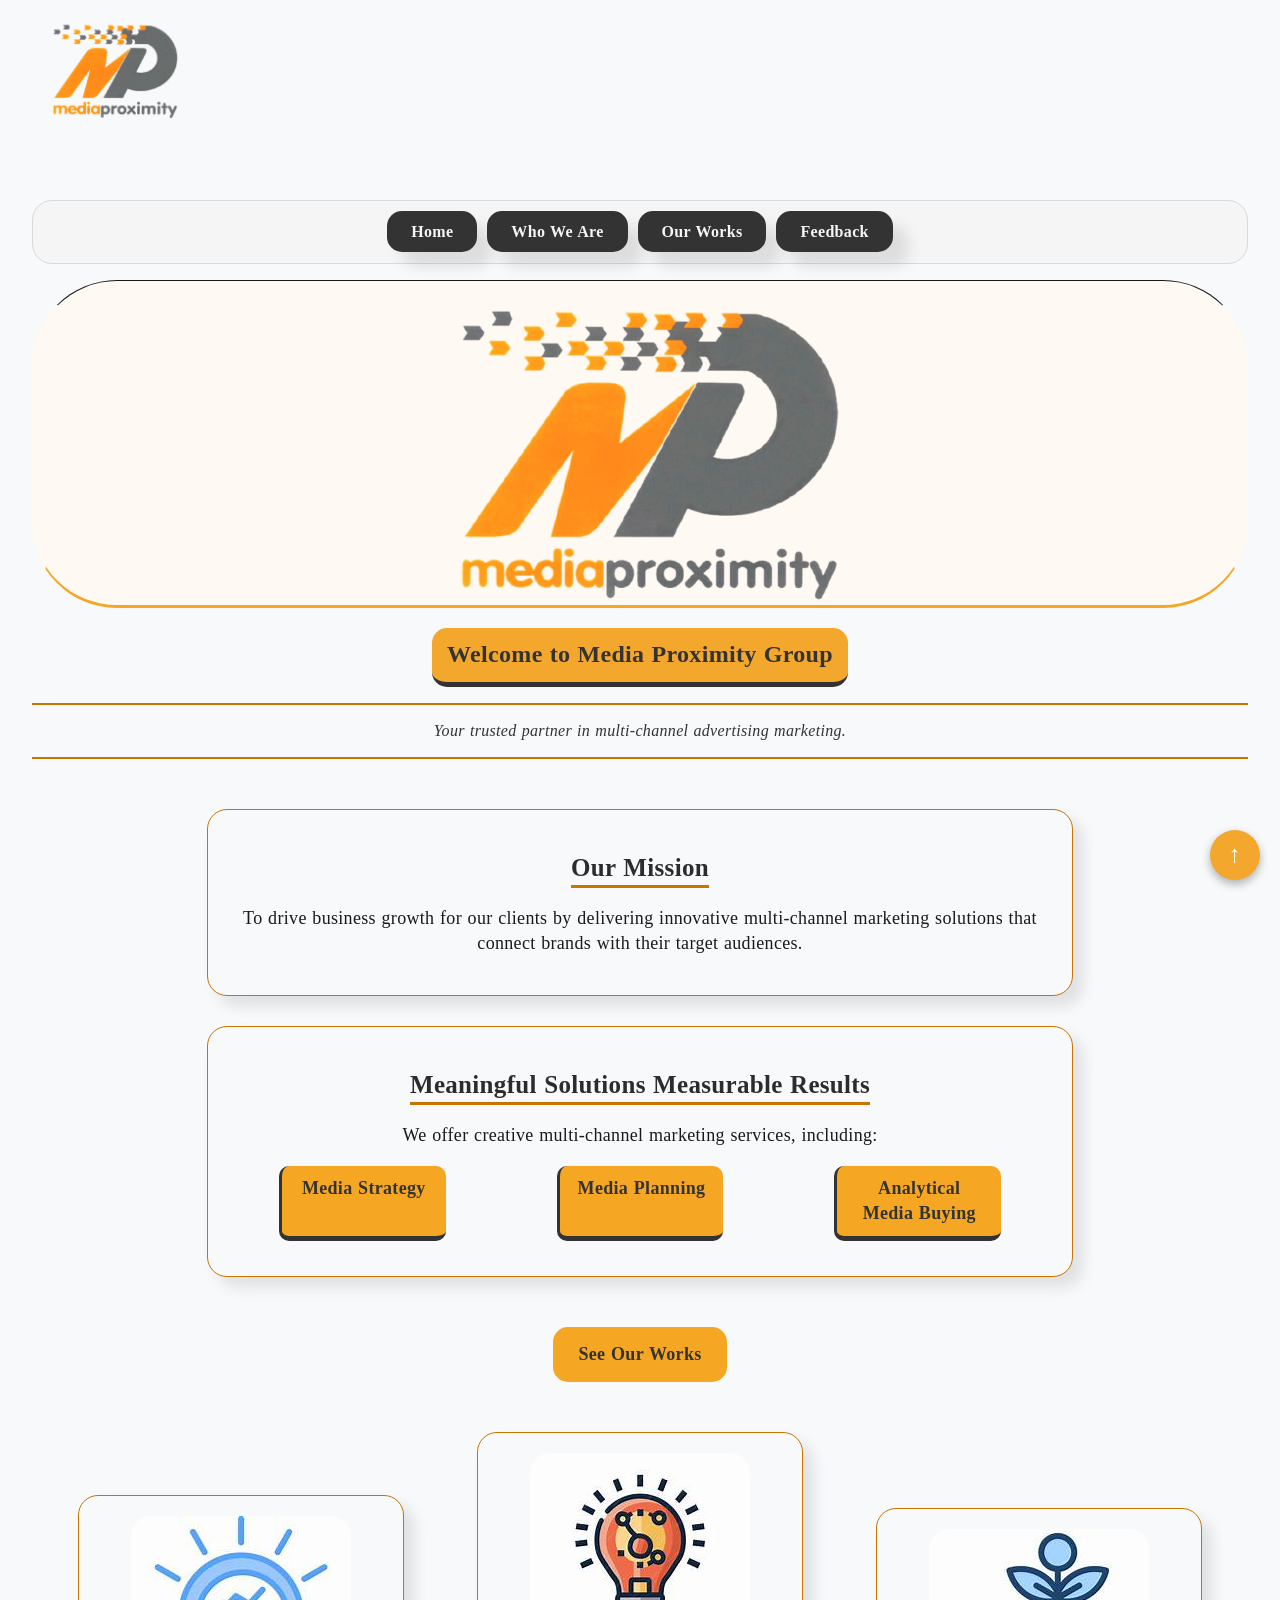
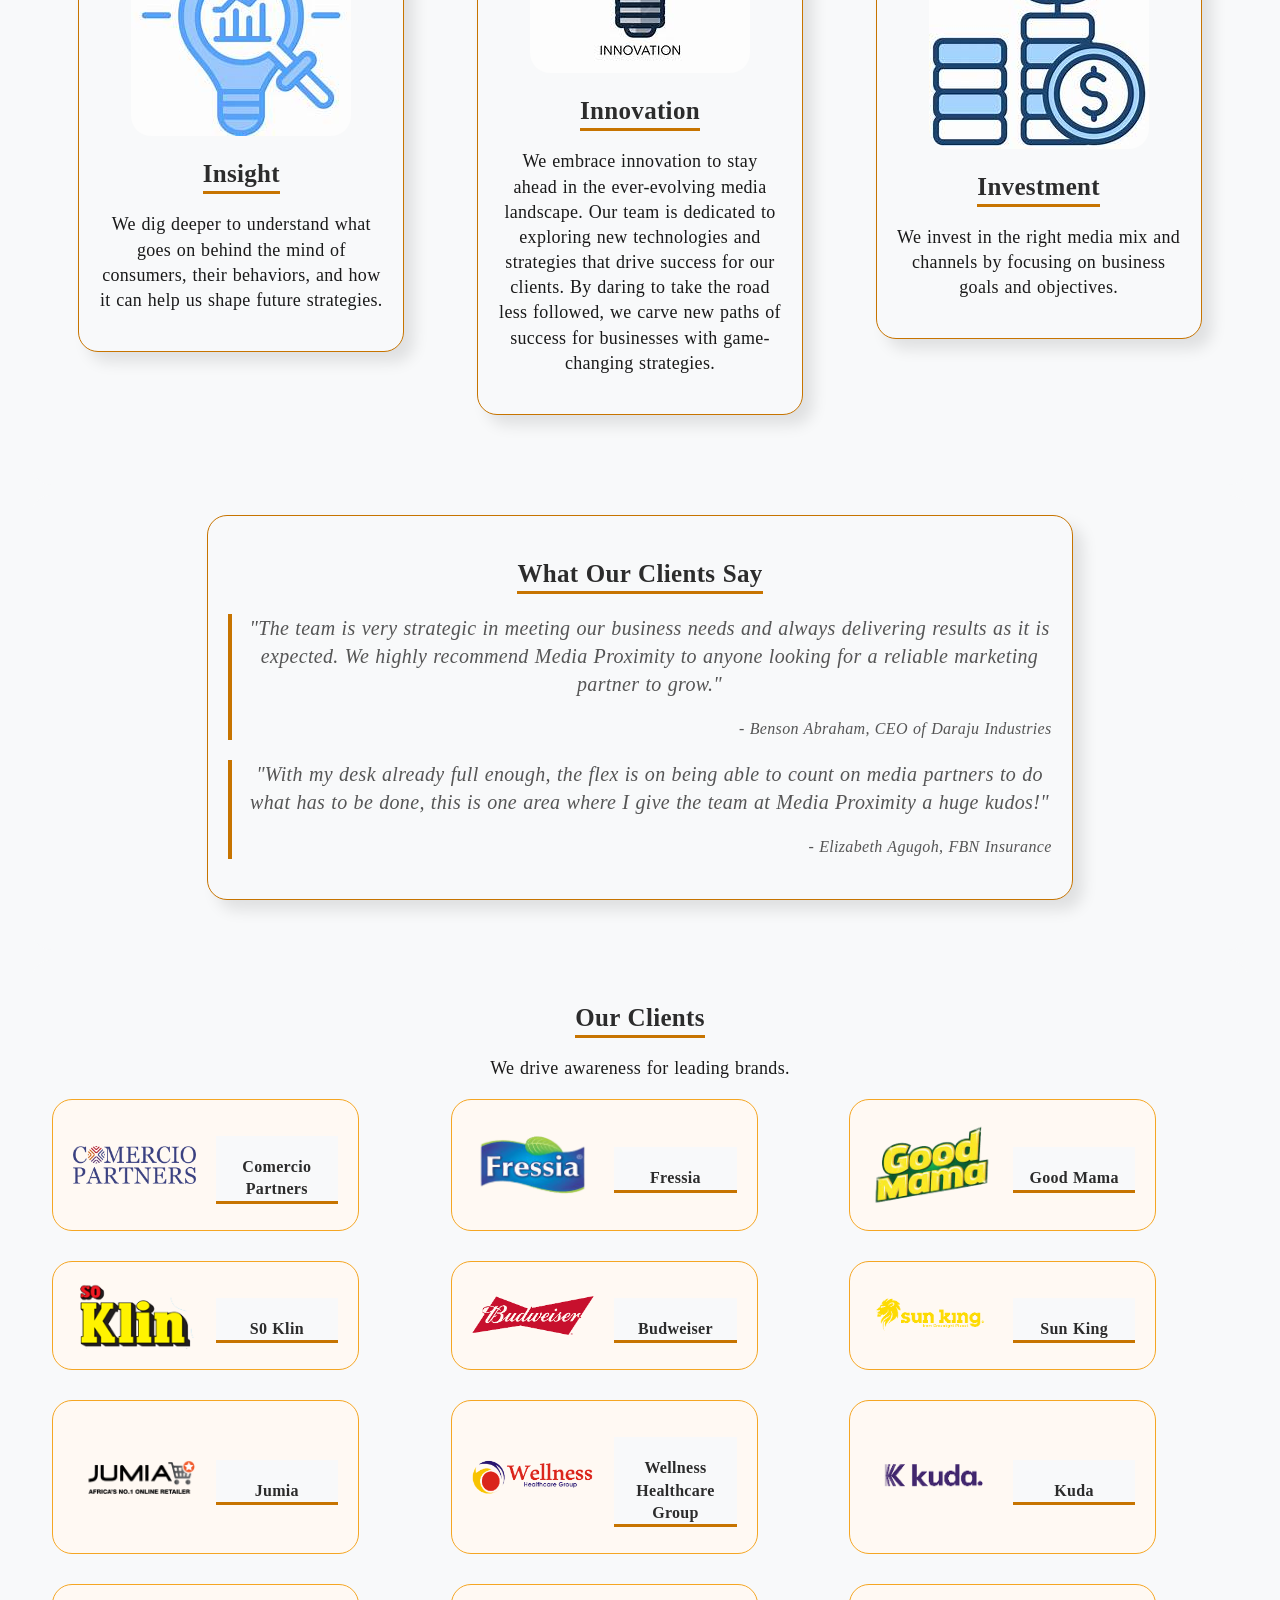
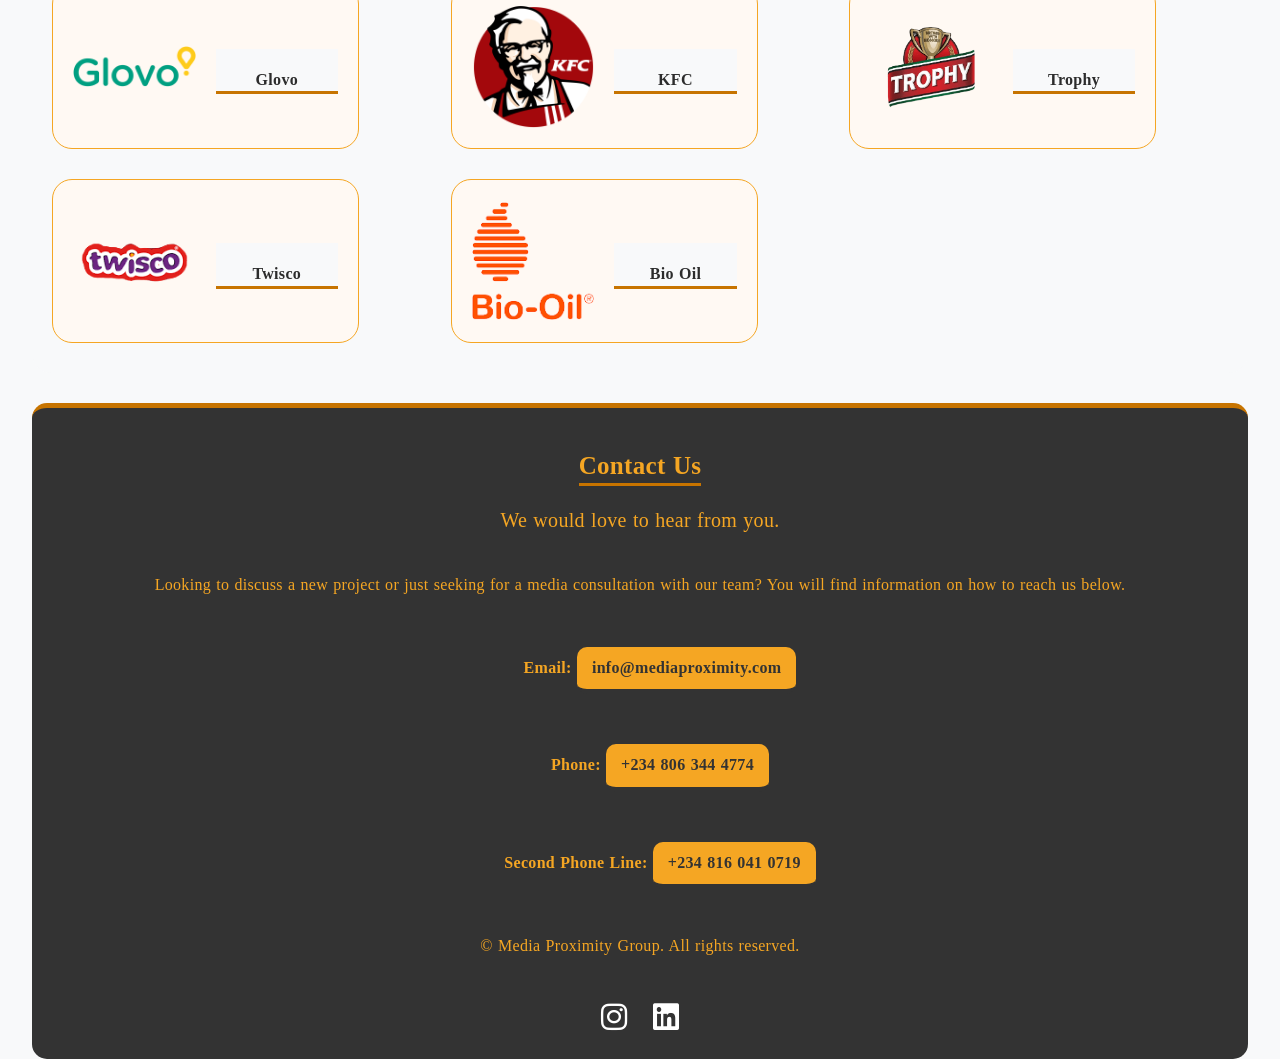
==== commit f1f4d1b4: "june 12 2026" ====
--- a/index.html
+++ b/index.html
@@ -18,6 +18,14 @@
       type="image/x-icon"
       href="images/Media-Proximity-Logo.png" />
     <link rel="stylesheet" href="stylesheets/style.css" />
+    <!-- 
+      This line to the stylesheet is used to provide the social 
+      media icons to add to the footer of the webpage from that
+      stylesheet.
+    -->
+    <link
+      rel="stylesheet"
+      href="https://cdnjs.cloudflare.com/ajax/libs/font-awesome/6.7.2/css/all.min.css" />
     <style>
       #what-we-do-section {
         display: grid;
@@ -240,6 +248,16 @@
         </li>
       </ul>
       <p>&copy; Media Proximity Group. All rights reserved.</p>
+      <div class="social-icons">
+        <a href="https://instagram.com/media_proximity" aria-label="Instagram">
+          <i class="fa-brands fa-instagram"></i>
+        </a>
+        <a
+          href="https://ng.linkedin.com/company/media-proximity-limited"
+          aria-label="Linked In">
+          <i class="fa-brands fa-linkedin"></i>
+        </a>
+      </div>
     </footer>
   </body>
 </html>
--- a/stylesheets/style.css
+++ b/stylesheets/style.css
@@ -959,3 +959,25 @@
     width: 100%;
   }
 }
+.social-icons {
+  display: flex;
+  justify-content: center;
+  gap: 25px;
+  margin-top: 15px;
+  width: 100%;
+}
+
+.social-icons a {
+  color: #ffffff;
+  font-size: 3rem;
+  transition:
+    transform 0.3s ease,
+    color 0.3s ease;
+}
+
+.social-icons a:hover,
+.social-icons a:focus,
+.social-icons a:active {
+  color: #f5a623;
+  transform: scale(1.2);
+}
